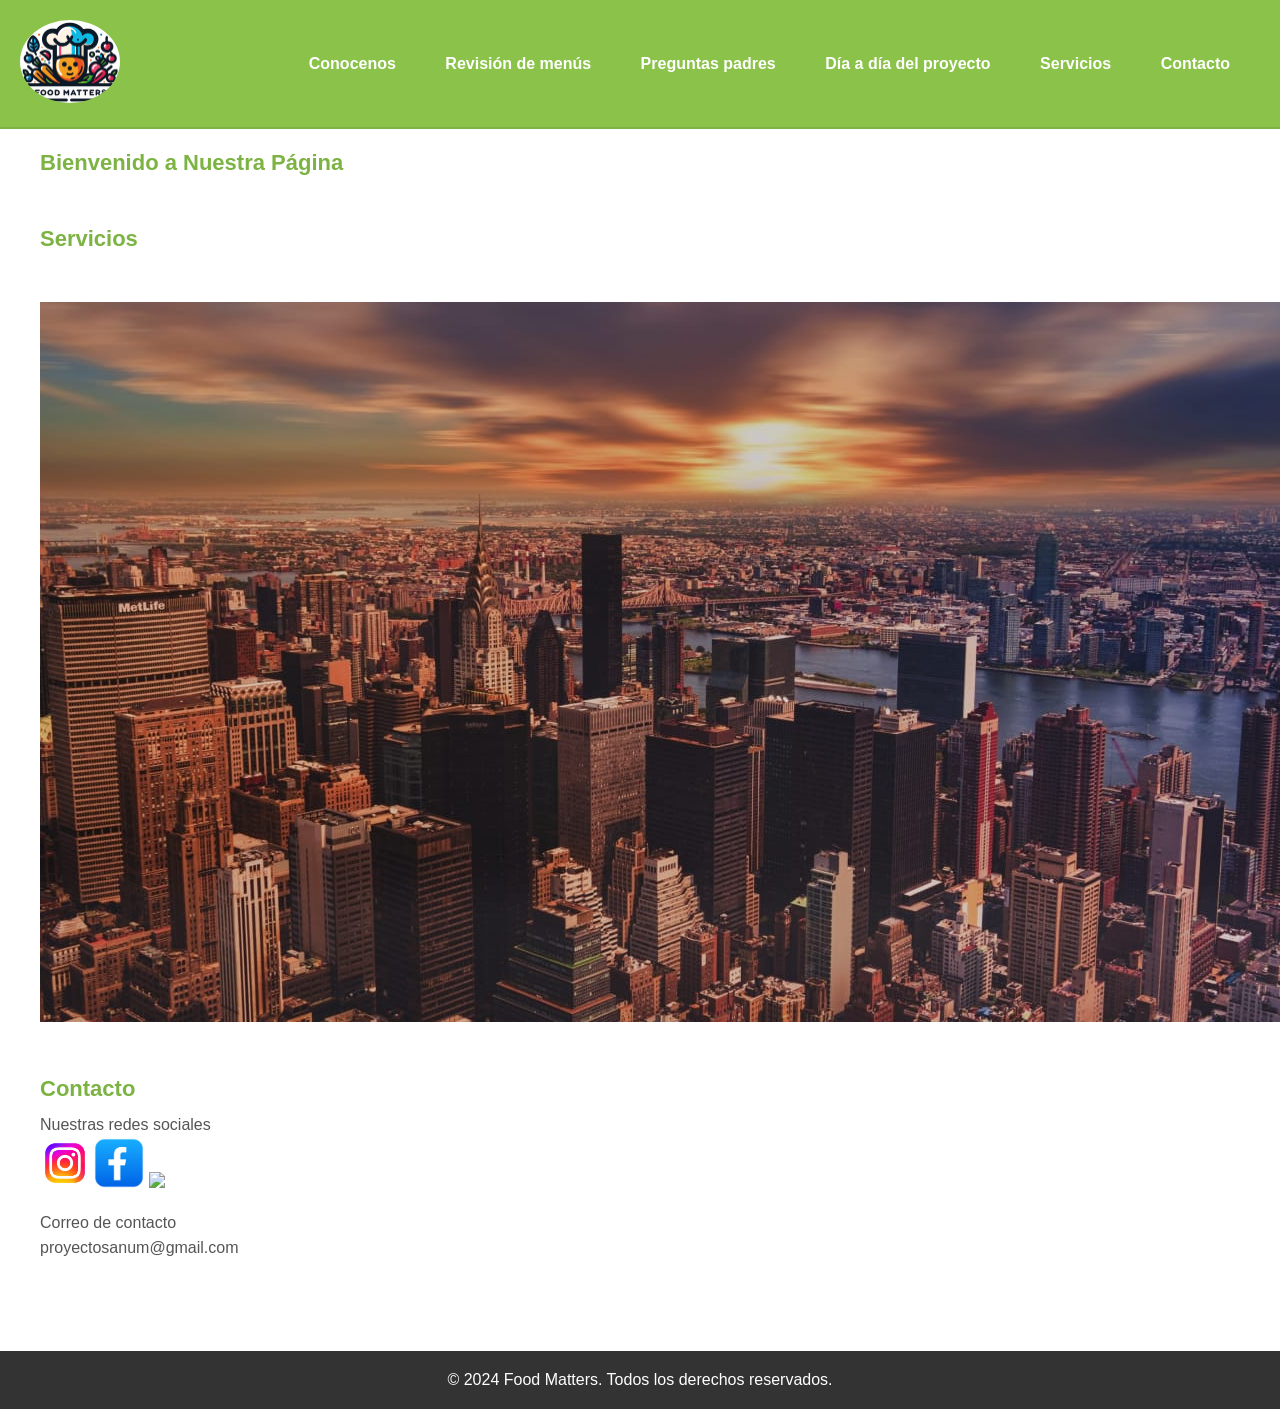
==== DIETETICA/HTML/index.html @ 484dbceb "Add files via upload" ====
<!DOCTYPE html>
<html lang="es">
<head>
    <meta charset="UTF-8">
    <meta name="viewport" content="width=device-width, initial-scale=1.0">
    <title>FOOD MATTERS</title>
    <link rel="icon" href="../IMAGENES/food_matters.jpg" type="image/x-icon">
    <link rel="stylesheet" href="../CSS/styles.css"> 
    <link rel="stylesheet" href="../CSS/carrusel.css">
</head>
<body>

    <header>
        <a href="./index.html"><img src="../IMAGENES/food_matters.jpg" alt="" width="100px"></a>
        <nav>
            <ul>
                <li class="menu-item">
                    <a href="./conocenos/nosotros.html">Conocenos</a>
                    <ul class="submenu">
                        <li><a href="./conocenos/mision.html">Misión</a></li>
                        <li><a href="./conocenos/valores.html">Valores</a></li>
                    </ul>
                </li>
                <li><a href="./menu.html">Revisión de menús</a></li>
                <li><a href="./preguntapadre.html">Preguntas padres</a></li>
                <li><a href="./proyecto.html">Día a día del proyecto</a></li>
                <li class="menu-item">
                    <a href="./servicios/asesoria.html">Servicios</a>
                    <ul class="submenu">
                        <li><a href="./servicios/asesoria.html">Asesoría</a></li>
                        <li><a href="./servicios/talleres.html">Talleres</a></li>
                        <li><a href="./servicios/charlas.html">Charlas</a></li>
                    </ul>
                </li>
                <li><a href="./contacto.html">Contacto</a></li>
            </ul>
        </nav>
    </header>

    <main>
        <section id="inicio">
            <h2>Bienvenido a Nuestra Página</h2>
            <p></p>
        </section>

        <section id="servicios">
            <h2>Servicios</h2>
            <p></p>
        </section>

        <section class="carrusel">
            <div class="slider-box">
                <ul>
                    <li>
                        <img src="../IMAGENES/imagen1.jpg" alt="">
                    </li>
                    <li>
                        <img src="../IMAGENES/imagen2.jpg" alt="">
                    </li>
                    <li>
                        <img src="../IMAGENES/imagen3.jpg" alt="">
                    </li>
                    <li>
                        <img src="../IMAGENES/imagen4.jpg" alt="">
                    </li>
                </ul>
            </div>
        </section>


        <section id="contacto">
            <h2>Contacto</h2>
            <p>Nuestras redes sociales</p>
            <a href="https://www.instagram.com/proyectosanum/" target="_blank"><img src="../IMAGENES/instagram.png" width="50px"></a>
            <img src="../IMAGENES/facebook.png" width="50px">
            <img src="../IMAGENES/twitter.png" width="50px">
            <br/><br/>
            <p>Correo de contacto</p>
            <p> proyectosanum@gmail.com</p>
        </section>
    </main>

    <footer>
        <p>&copy; 2024 Food Matters. Todos los derechos reservados.</p>
    </footer>

</body>
</html>
---- DIETETICA/CSS/styles.css ----
/* styles.css */

/* Estilo básico de la página */
body, html {
    margin: 0;
    padding: 0;
    font-family: 'Arial', sans-serif;
    color: #333;
    background-color: #f0f4f1;
    height: 100%; /* Asegura que el body ocupe toda la altura de la pantalla */
}

/* Estructura de la página para que el footer se mantenga abajo */
body {
    display: flex;
    flex-direction: column;
}

/* Main ocupa todo el espacio disponible, empujando el footer hacia abajo */
main {
    flex: 1;
    padding: 125px 40px 40px 40px;
    background-color: #ffffff;
}

/* Encabezado */
header {
    background-color: #8BC34A; /* Verde claro que inspira salud */
    border-bottom: 2px solid #7CB342;
    padding: 20px;
    color: white;
    text-align: center;
    display: flex;
    justify-content: space-between;
    align-items: center;
    position: fixed; /* Hace que el header sea fijo */
    top: 0;
    left: 0;
    width: 100%; /* Asegura que el header ocupe todo el ancho de la página */
    z-index: 1000;
}

header img {
    border-radius: 50%;
}

header nav {
    flex: 1;
    text-align: right;
}

nav ul {
    list-style-type: none;
    padding: 0;
    margin: 0;
}

nav ul li {
    display: inline-block;
    position: relative;
    margin-right: 15px;
}

nav ul li a {
    text-decoration: none;
    color: white; /* Color blanco para un contraste con el fondo verde */
    font-weight: 600;
    padding: 10px 15px;
    display: block;
    transition: background 0.3s ease;
}

nav ul li a:hover {
    background-color: #FF9800; /* Naranja para hover, indicando acción */
    color: white;
    border-radius: 5px;
}

/* Submenú */
.submenu {
    display: none; /* Oculto por defecto */
    position: absolute;
    top: 100%; /* Debajo del menú principal */
    left: 0;
    background-color: #ffffff; /* Fondo blanco del submenú */
    border: 1px solid #e0e0e0;
    box-shadow: 0 8px 16px rgba(0,0,0,0.1);
    border-radius: 8px;
    padding: 10px 0;
    min-width: 250px;
}

.submenu li {
    display: block;
}

.submenu li a {
    color: #555;
    padding: 10px 15px;
    text-align: left;
    transition: background 0.3s, color 0.3s;
}

.submenu li a:hover {
    background-color: #FFEB3B; /* Amarillo suave para hover en submenú */
    color: #333;
}

/* Mostrar el submenú al pasar el cursor */
.menu-item:hover .submenu {
    display: block; /* Mostrar el submenú */
}

/* Secciones del contenido principal */
main section {
    margin-bottom: 50px;
}

main {
    flex: 1;
    padding: 150px 40px 40px 40px; /* Aumenta el padding-top para crear más espacio debajo del header */
    background-color: #ffffff;
}


main h2 {
    font-size: 22px;
    margin-bottom: 10px;
    color: #7CB342; /* Verde para los títulos */
}

main p {
    line-height: 1.6;
    color: #555;
}

/* Pie de página */
footer {
    background-color: #333;
    color: #fff;
    text-align: center;
    padding: 20px;
    width: 97,5%;
    position: relative;
}

/* Estilos para el formulario de contacto */
#form-contacto {
    max-width: 500px;
    margin: 0 auto;
    background-color: #f7f7f7;
    padding: 20px;
    border-radius: 10px;
    box-shadow: 0px 4px 8px rgba(0, 0, 0, 0.1);
}

#form-contacto label {
    font-size: 16px;
    color: #333;
    font-weight: 600;
    display: block;
    margin-bottom: 8px;
}

#form-contacto input[type="text"],
#form-contacto input[type="email"],
#form-contacto textarea {
    width: 100%;
    padding: 10px;
    margin-bottom: 15px;
    border: 1px solid #ddd;
    border-radius: 5px;
    font-size: 14px;
    color: #555;
    transition: border-color 0.3s ease;
}

#form-contacto input[type="text"]:focus,
#form-contacto input[type="email"]:focus,
#form-contacto textarea:focus {
    border-color: #8BC34A; /* Verde cuando se enfoca */
    outline: none;
}

#form-contacto textarea {
    resize: vertical; /* Permitir redimensionar solo verticalmente */
}

#form-contacto button[type="submit"] {
    width: 100%;
    padding: 12px;
    background-color: #8BC34A;
    color: white;
    border: none;
    border-radius: 5px;
    font-size: 16px;
    font-weight: bold;
    cursor: pointer;
    transition: background-color 0.3s ease;
}

#form-contacto button[type="submit"]:hover {
    background-color: #7CB342;
}

/* Estilos responsivos para pantallas pequeñas 
@media (max-width: 768px) {
    #form-contacto {
        padding: 15px;
    }

    #form-contacto label {
        font-size: 14px;
    }

    #form-contacto input[type="text"],
    #form-contacto input[type="email"],
    #form-contacto textarea,
    #form-contacto button[type="submit"] {
        font-size: 14px;
        padding: 10px;
    }
}*/

/* Responsive para móviles (max-width: 768px) */
@media (max-width: 768px) {

    nav ul {
        display: none; /* Ocultamos el menú inicialmente */
        flex-direction: column;
        width: 100%;
    }

    /* Botón de menú estilo hamburguesa */
    .menu-toggle {
        display: inline-block;
        font-size: 24px;
        cursor: pointer;
        color: white;
    }

    /* Mostrar el menú cuando se activa el menú hamburguesa */
    nav ul.active {
        display: flex;
        background-color: #8BC34A;
        padding: 10px;
        text-align: center;
    }

    /* Encabezado */
    header {
        padding: 10px;
    }
    header img {
        width: 50px;
    }
    nav ul li a {
        padding: 8px 12px;
        font-size: 14px;
    }
    /* Ajuste de padding en el contenedor principal */
    main {
        padding: 15px;
    }
    /* Sección de contenido */
    main h2 {
        font-size: 20px;
    }
    /* Footer */
    footer {
        padding: 15px;
        font-size: 14px;
    }
    main {
        padding: 20px 10px;
    }

    /* Ajuste de ancho del iframe de Google Maps */
    .map-container iframe {
        width: 100%;
        height: 300px;
    }

    /* Estilo del formulario */
    #form-contacto {
        width: 100%;
        padding: 10px;
    }

    #form-contacto label {
        font-size: 14px;
    }

    #form-contacto input[type="text"],
    #form-contacto input[type="email"],
    #form-contacto textarea,
    #form-contacto button[type="submit"] {
        font-size: 14px;
        padding: 10px;
    }
}

/* Responsive para dispositivos pequeños (max-width: 576px) */
@media (max-width: 576px) {
    /* Reducimos el padding del main aún más */
    main {
        padding: 10px;
    }
    /* Encabezado más compacto */
    header {
        padding: 10px;
    }
    header img {
        width: 40px;
    }
    nav ul li a {
        font-size: 12px;
        padding: 5px 10px;
    }

     /* Disminuir el tamaño del logo en el header */
     header img {
        width: 40px;
    }

    /* Ajustar tamaño de fuente en el footer y el contenido */
    footer,
    main h2,
    #form-contacto label {
        font-size: 12px;
    }

    #form-contacto input,
    #form-contacto button {
        font-size: 12px;
        padding: 8px;
    }
}
---- DIETETICA/CSS/carrusel.css ----
*{
    margin: 0;
    padding: 0;
    box-sizing: border-box;

}
body{
    background-color: #f5f5f5;
}

.slider-box{
    width: 1280px;
    height: auto;
    margin: 50px auto 0;
    overflow: hidden;
}
.slider-box ul{
    display: flex;
    padding: 0;
    width: 400%;
    animation: slide 15s infinite alternate ease-in-out;
}
.slider-box li{
    width: 100%;
    list-style: none;
    position: relative;
}

.slider-box img {
    width: 100%;
}

@keyframes slide {
    0% {margin-left: 0;}
    20%{margin-left: 0;}

    25%{margin-left: -100%;}
    45%{margin-left: -100%;}

    50%{margin-left: -200%;}
    70%{margin-left: -200%;}

    75%{margin-left: -300%;}
    100%{margin-left: -300%;}
}

/*Responsive */

/* En pantallas medianas (tablets) */
@media (max-width: 991px) {
    .slider-box {
        width: 90%; /* Usamos el 90% del ancho de la pantalla */
    }
}

/* En pantallas pequeñas (móviles) */
@media (max-width: 768px) {
    .slider-box {
        width: 100%; /* Ocupa todo el ancho disponible */
        margin: 30px auto;
    }
    .slider-box ul {
        width: 400%; /* Ajuste si se requiere para un número de imágenes distinto */
        animation: slide 12s infinite alternate ease-in-out;
    }
}

/* En dispositivos muy pequeños (extra pequeños) */
@media (max-width: 576px) {
    .slider-box {
        width: 100%; /* Máximo ancho */
        margin: 20px auto;
    }
    .slider-box ul {
        width: 400%;
        animation: slide 10s infinite alternate ease-in-out; /* Velocidad ajustada */
    }
}
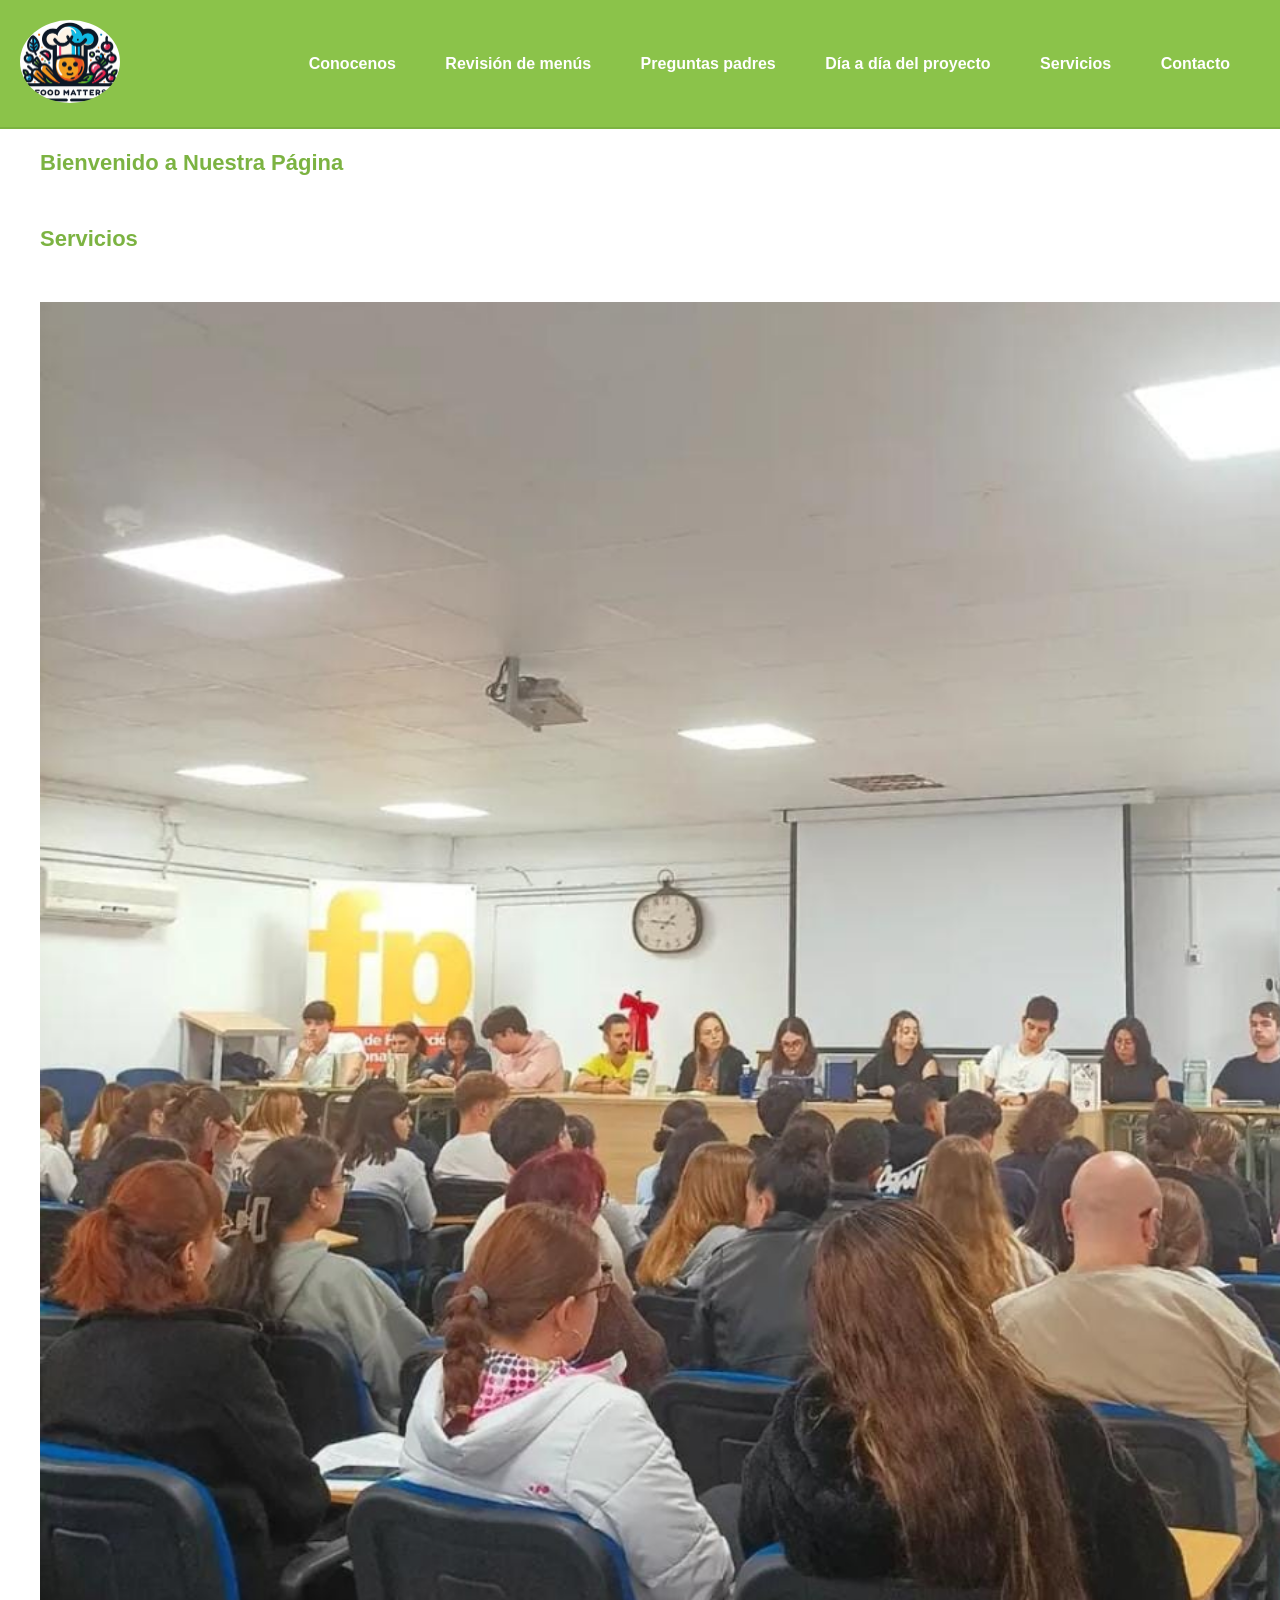
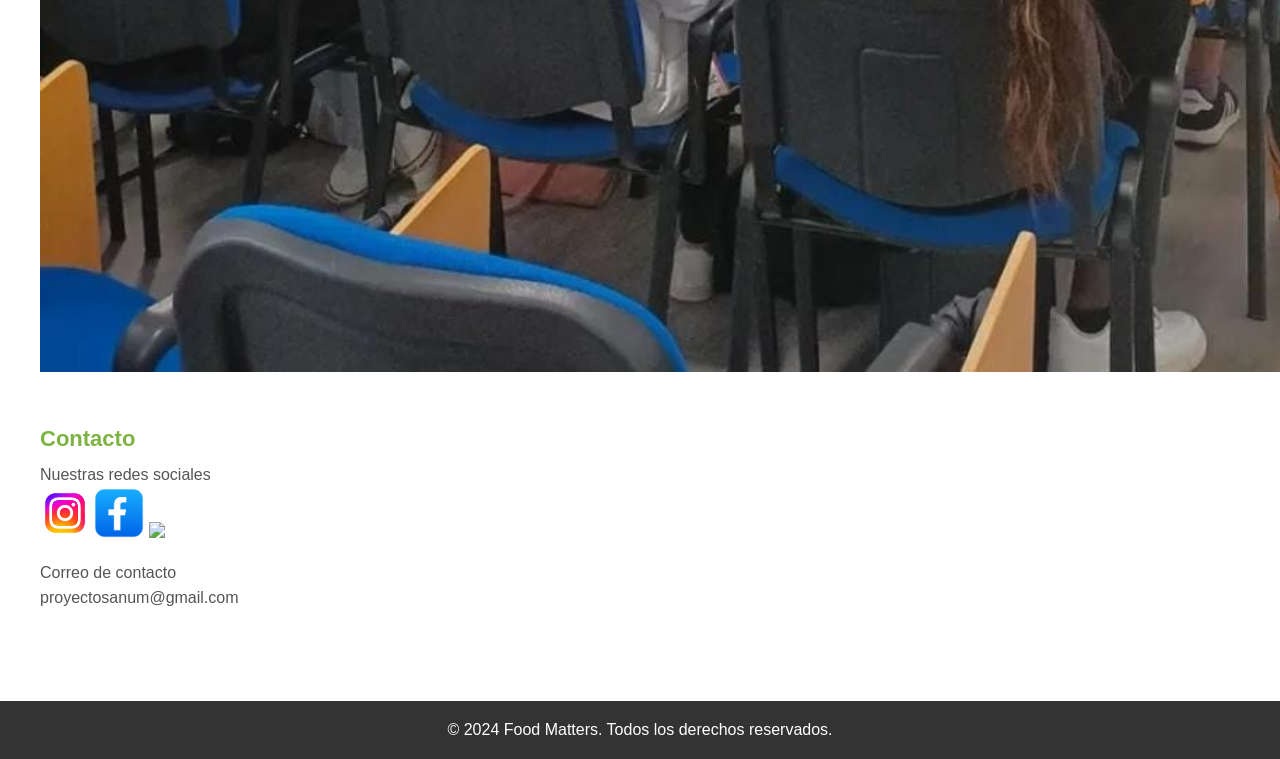
==== commit 90f8fe63: "Add files via upload Modificado por Álvaro Peña" ====
--- a/DIETETICA/HTML/index.html
+++ b/DIETETICA/HTML/index.html
@@ -52,16 +52,13 @@
             <div class="slider-box">
                 <ul>
                     <li>
-                        <img src="../IMAGENES/imagen1.jpg" alt="">
+                        <img src="../IMAGENES/imagendietetica1.jpg" alt="">
                     </li>
                     <li>
-                        <img src="../IMAGENES/imagen2.jpg" alt="">
+                        <img src="../IMAGENES/imagendietetica2.jpg" alt="">
                     </li>
                     <li>
-                        <img src="../IMAGENES/imagen3.jpg" alt="">
-                    </li>
-                    <li>
-                        <img src="../IMAGENES/imagen4.jpg" alt="">
+                        <img src="../IMAGENES/imagendietetica3.jpg" alt="">
                     </li>
                 </ul>
             </div>
--- a/DIETETICA/CSS/styles.css
+++ b/DIETETICA/CSS/styles.css
@@ -336,3 +336,386 @@
         padding: 8px;
     }
 }
+#mision hr {
+    border: 0;
+    height: 2px;
+    background: #8BC34A; /* Color verde saludable */
+    margin: 20px 0;
+    opacity: 0.7;
+}
+
+#mision h2, #mision h3 {
+    color: #8BC34A; /* Verde saludable */
+    margin-bottom: 15px;
+}
+
+#mision p, #mision ul, #mision ol {
+    color: #555;
+    line-height: 1.8;
+}
+
+#mision ul, #mision ol {
+    padding-left: 20px;
+    margin-bottom: 20px;
+}
+
+#mision li {
+    margin-bottom: 10px;
+}
+#valores hr {
+    border: 0;
+    height: 2px;
+    background: #8BC34A; /* Verde claro para continuidad del diseño */
+    margin: 20px 0;
+    opacity: 0.8;
+}
+
+#valores h2, #valores h3 {
+    color: #8BC34A; /* Verde para los títulos */
+    margin-bottom: 15px;
+    font-weight: bold;
+}
+
+#valores p {
+    color: #555; /* Color gris para texto */
+    line-height: 1.8;
+    margin-bottom: 15px;
+}
+#conocenos h2 {
+    color: #8BC34A; /* Verde claro para los títulos */
+    margin-bottom: 15px;
+    font-weight: bold;
+}
+
+#conocenos h3 {
+    color: #8BC34A; /* Verde claro para los subtítulos */
+    margin-bottom: 10px;
+    font-weight: bold;
+}
+
+#conocenos p {
+    color: #555; /* Color gris para el texto */
+    line-height: 1.8;
+    margin-bottom: 15px;
+    font-size: 16px;
+}
+
+#conocenos hr {
+    border: 0;
+    height: 2px;
+    background: #8BC34A; /* Verde claro para las líneas separadoras */
+    margin: 20px 0;
+    opacity: 0.8;
+}
+
+#conocenos {
+    padding: 40px;
+    background-color: #ffffff;
+    color: #333;
+}
+
+#conocenos p {
+    font-size: 16px;
+    margin-bottom: 20px;
+}
+
+#conocenos ul {
+    list-style-type: none;
+    padding: 0;
+}
+
+#conocenos ul li {
+    margin-bottom: 10px;
+}
+
+#conocenos ul li::before {
+    content: "•";
+    color: #8BC34A; /* Verde para los íconos de lista */
+    margin-right: 10px;
+}
+/* Estilos generales para la sección de preguntas a padres */
+#preguntas {
+    padding: 40px;
+    background-color: #ffffff; /* Fondo blanco para mantener la claridad */
+    color: #333; /* Texto oscuro para buen contraste */
+    font-family: 'Arial', sans-serif; /* Tipografía legible */
+    border-radius: 10px; /* Bordes redondeados para un toque moderno */
+    box-shadow: 0 4px 10px rgba(0, 0, 0, 0.1); /* Sombra suave para profundidad */
+    margin: 40px auto; /* Centramos la sección */
+    max-width: 1200px; /* Max width para no extenderse demasiado */
+}
+
+/* Título principal */
+#preguntas h2 {
+    color: #8BC34A; /* Verde claro para el título */
+    font-size: 32px;
+    margin-bottom: 20px;
+    font-weight: 600;
+    text-align: center; /* Centrado para hacerlo más prominente */
+    text-transform: uppercase; /* Títulos en mayúsculas para un toque formal */
+}
+
+/* Subtítulos */
+#preguntas h3 {
+    color: #8BC34A; /* Verde claro para los subtítulos */
+    margin-bottom: 15px;
+    font-weight: 500;
+    font-size: 24px;
+    text-align: center;
+}
+
+/* Párrafos */
+#preguntas p {
+    color: #555; /* Gris oscuro para los párrafos */
+    line-height: 1.8;
+    margin-bottom: 20px;
+    font-size: 18px;
+    text-align: justify; /* Alineación justificada para un texto más limpio */
+}
+
+/* Línea separadora */
+#preguntas hr {
+    border: 0;
+    height: 2px;
+    background: #8BC34A; /* Línea verde claro */
+    margin: 30px 0; /* Más espacio antes y después de la línea */
+    opacity: 0.6; /* Línea más suave */
+}
+
+/* Listas sin puntos con estilo personalizado */
+#preguntas ul {
+    list-style-type: none;
+    padding: 0;
+    margin: 0;
+}
+
+#preguntas ul li {
+    margin-bottom: 15px; /* Más espacio entre los ítems de la lista */
+    font-size: 18px;
+    display: flex;
+    align-items: center; /* Alineamos los puntos con el texto */
+}
+
+#preguntas ul li::before {
+    content: "•"; /* Utilizamos el símbolo de punto para listas */
+    color: #8BC34A; /* Puntos verdes */
+    font-size: 30px; /* Tamaño más grande para los puntos */
+    margin-right: 15px; /* Espacio entre el punto y el texto */
+}
+
+/* Estilo para los enlaces */
+#preguntas a {
+    color: #8BC34A; /* Verde claro para los enlaces */
+    text-decoration: none;
+    font-weight: bold;
+    transition: color 0.3s ease-in-out; /* Transición suave al pasar el ratón */
+}
+
+#preguntas a:hover {
+    color: #6a9e3a; /* Verde más oscuro para el hover */
+    text-decoration: underline;
+}
+
+/* Estilo para los botones (si los hubiera) */
+#preguntas button {
+    background-color: #8BC34A; /* Botones en verde */
+    color: white;
+    border: none;
+    padding: 12px 20px;
+    font-size: 18px;
+    border-radius: 5px;
+    cursor: pointer;
+    transition: background-color 0.3s ease-in-out;
+}
+
+#preguntas button:hover {
+    background-color: #6a9e3a; /* Botones más oscuros al pasar el ratón */
+}
+#asesorias {
+    padding: 40px;
+    background-color: #ffffff;
+    color: #333;
+    margin-top: 40px;
+}
+
+#asesorias h2 {
+    color: #8BC34A; /* Verde claro para el título */
+    font-size: 30px;
+    font-weight: bold;
+    margin-bottom: 20px;
+    text-align: center;
+}
+
+#asesorias p {
+    color: #555; /* Color gris para el texto */
+    font-size: 16px;
+    line-height: 1.8;
+    margin-bottom: 20px;
+    text-align: justify;
+}
+
+.asesoria {
+    margin-bottom: 40px;
+}
+
+.asesoria h3 {
+    color: #8BC34A; /* Verde claro para los subtítulos */
+    font-size: 24px;
+    font-weight: bold;
+    margin-bottom: 10px;
+}
+
+.asesoria p {
+    color: #555; /* Gris para el texto */
+    font-size: 16px;
+    line-height: 1.6;
+}
+
+#asesorias ul {
+    list-style-type: none;
+    padding: 0;
+}
+
+#asesorias ul li {
+    margin-bottom: 10px;
+}
+
+#asesorias ul li::before {
+    content: "•";
+    color: #8BC34A; /* Verde para los íconos de lista */
+    margin-right: 10px;
+}
+
+#asesorias hr {
+    border: 0;
+    height: 2px;
+    background: #8BC34A; /* Verde claro para las líneas separadoras */
+    margin: 20px 0;
+    opacity: 0.8;
+}
+#talleres {
+    padding: 40px;
+    background-color: #ffffff;
+    color: #333;
+    margin-top: 40px;
+}
+
+#talleres h2 {
+    color: #8BC34A; /* Verde claro para el título */
+    font-size: 30px;
+    font-weight: bold;
+    margin-bottom: 20px;
+    text-align: center;
+}
+
+#talleres p {
+    color: #555; /* Color gris para el texto */
+    font-size: 16px;
+    line-height: 1.8;
+    margin-bottom: 20px;
+    text-align: justify;
+}
+
+.taller {
+    margin-bottom: 40px;
+}
+
+.taller h3 {
+    color: #8BC34A; /* Verde claro para los subtítulos */
+    font-size: 24px;
+    font-weight: bold;
+    margin-bottom: 10px;
+}
+
+.taller p {
+    color: #555; /* Gris para el texto */
+    font-size: 16px;
+    line-height: 1.6;
+}
+
+#talleres ul {
+    list-style-type: none;
+    padding: 0;
+}
+
+#talleres ul li {
+    margin-bottom: 10px;
+}
+
+#talleres ul li::before {
+    content: "•";
+    color: #8BC34A; /* Verde para los íconos de lista */
+    margin-right: 10px;
+}
+
+#talleres hr {
+    border: 0;
+    height: 2px;
+    background: #8BC34A; /* Verde claro para las líneas separadoras */
+    margin: 20px 0;
+    opacity: 0.8;
+}
+#charlas {
+    padding: 40px;
+    background-color: #ffffff;
+    color: #333;
+    margin-top: 40px;
+}
+
+#charlas h2 {
+    color: #8BC34A; /* Verde claro para el título */
+    font-size: 30px;
+    font-weight: bold;
+    margin-bottom: 20px;
+    text-align: center;
+}
+
+#charlas p {
+    color: #555; /* Color gris para el texto */
+    font-size: 16px;
+    line-height: 1.8;
+    margin-bottom: 20px;
+    text-align: justify;
+}
+
+.charla {
+    margin-bottom: 40px;
+}
+
+.charla h3 {
+    color: #8BC34A; /* Verde claro para los subtítulos */
+    font-size: 24px;
+    font-weight: bold;
+    margin-bottom: 10px;
+}
+
+.charla p {
+    color: #555; /* Gris para el texto */
+    font-size: 16px;
+    line-height: 1.6;
+}
+
+#charlas ul {
+    list-style-type: none;
+    padding: 0;
+}
+
+#charlas ul li {
+    margin-bottom: 10px;
+}
+
+#charlas ul li::before {
+    content: "•";
+    color: #8BC34A; /* Verde para los íconos de lista */
+    margin-right: 10px;
+}
+
+#charlas hr {
+    border: 0;
+    height: 2px;
+    background: #8BC34A; /* Verde claro para las líneas separadoras */
+    margin: 20px 0;
+    opacity: 0.8;
+}
+
+
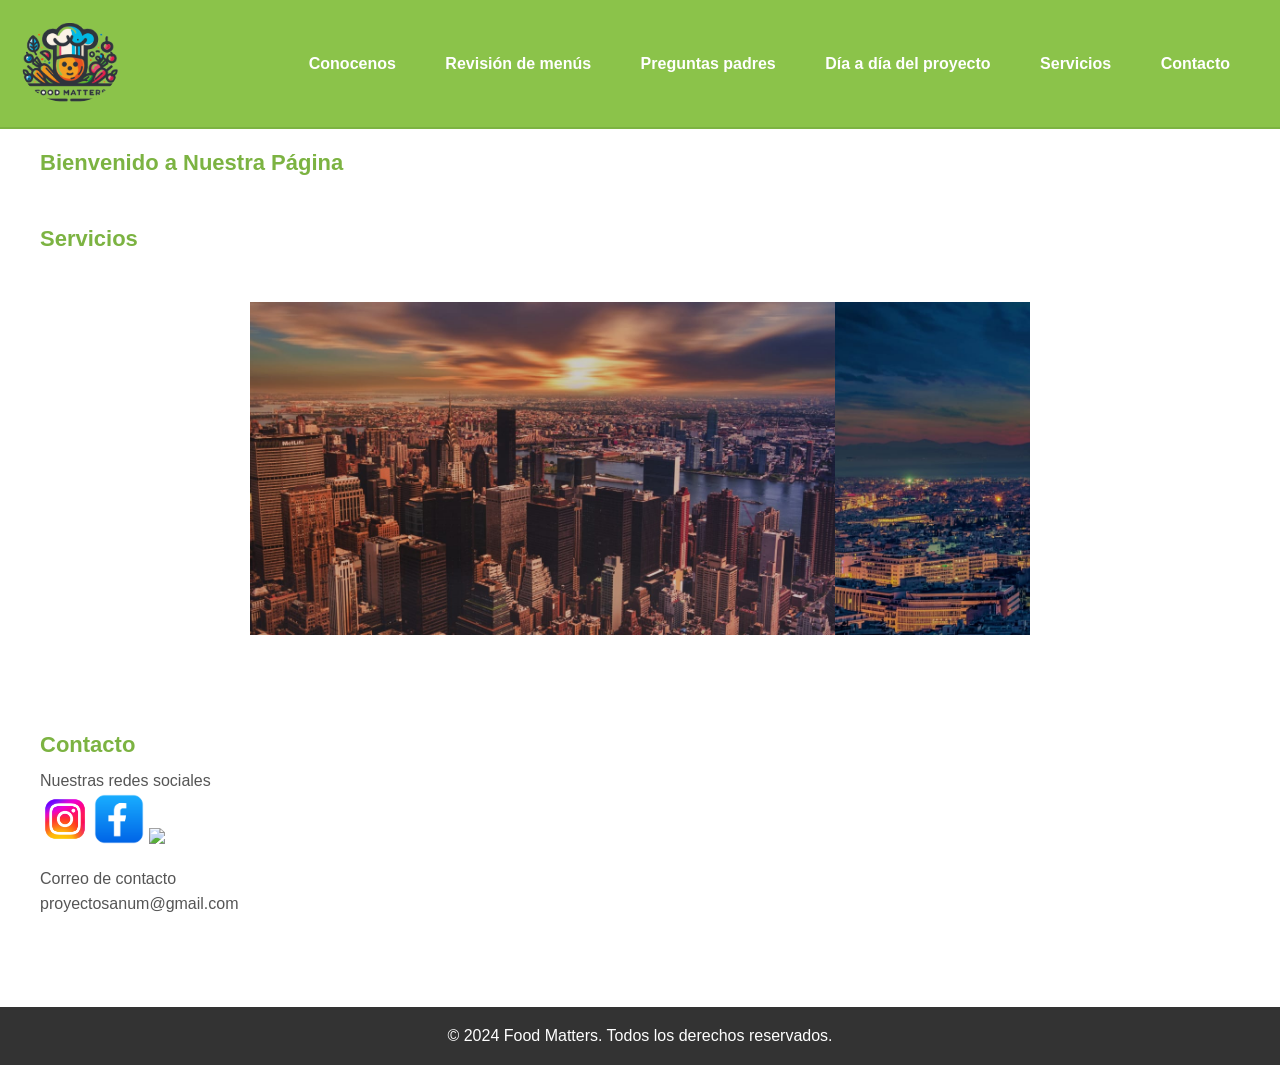
==== commit 25c20892: "Add files via upload" ====
--- a/DIETETICA/HTML/index.html
+++ b/DIETETICA/HTML/index.html
@@ -4,14 +4,14 @@
     <meta charset="UTF-8">
     <meta name="viewport" content="width=device-width, initial-scale=1.0">
     <title>FOOD MATTERS</title>
-    <link rel="icon" href="../IMAGENES/food_matters.jpg" type="image/x-icon">
+    <link rel="icon" href="../IMAGENES/food_matters.png" type="image/x-icon">
     <link rel="stylesheet" href="../CSS/styles.css"> 
     <link rel="stylesheet" href="../CSS/carrusel.css">
 </head>
 <body>
 
     <header>
-        <a href="./index.html"><img src="../IMAGENES/food_matters.jpg" alt="" width="100px"></a>
+        <a href="./index.html"><img src="../IMAGENES/food_matters.png" alt="" width="100px"></a>
         <nav>
             <ul>
                 <li class="menu-item">
@@ -52,13 +52,16 @@
             <div class="slider-box">
                 <ul>
                     <li>
-                        <img src="../IMAGENES/imagendietetica1.jpg" alt="">
+                        <img src="../IMAGENES/imagen1.jpg" alt="">
                     </li>
                     <li>
-                        <img src="../IMAGENES/imagendietetica2.jpg" alt="">
+                        <img src="../IMAGENES/imagen2.jpg" alt="">
                     </li>
                     <li>
-                        <img src="../IMAGENES/imagendietetica3.jpg" alt="">
+                        <img src="../IMAGENES/imagen3.jpg" alt="">
+                    </li>
+                    <li>
+                        <img src="../IMAGENES/imagen4.jpg" alt="">
                     </li>
                 </ul>
             </div>
--- a/DIETETICA/CSS/styles.css
+++ b/DIETETICA/CSS/styles.css
@@ -146,8 +146,8 @@
 
 /* Estilos para el formulario de contacto */
 #form-contacto {
-    max-width: 500px;
-    margin: 0 auto;
+    max-width: 500px; /* Mantiene un ancho máximo */
+    margin: 0; /* Elimina el centrado horizontal */
     background-color: #f7f7f7;
     padding: 20px;
     border-radius: 10px;
@@ -203,6 +203,41 @@
     background-color: #7CB342;
 }
 
+/* styles.css */
+
+/* Estilo para los div dentro del main */
+.dia {
+    background-color: #f8f9fa; /* Fondo claro */
+    border: 1px solid #ddd; /* Borde suave */
+    border-radius: 10px; /* Bordes redondeados */
+    box-shadow: 0 4px 6px rgba(0, 0, 0, 0.1); /* Sombra sutil */
+    padding: 20px; /* Espaciado interno */
+    margin: 20px auto; /* Separación entre los divs y centrado */
+    max-width: 500px; /* Ancho máximo */
+    text-align: center; /* Centramos el contenido */
+}
+
+/* Estilo para las imágenes dentro de los divs */
+.dia img {
+    border-radius: 8px; /* Bordes redondeados de la imagen */
+    width: 100%; /* Imagen ajustada al ancho del contenedor */
+    height: auto; /* Mantiene la proporción de la imagen */
+    margin-bottom: 10px; /* Espaciado debajo de la imagen */
+}
+
+/* Estilo para el texto de fecha */
+.dia p:first-of-type {
+    font-weight: bold; /* Resaltamos la fecha */
+    color: #555; /* Color gris */
+    margin-bottom: 5px; /* Espaciado debajo de la fecha */
+}
+
+/* Estilo para el texto de descripción */
+.dia p:last-of-type {
+    color: #333; /* Color del texto */
+    font-size: 1rem; /* Tamaño de fuente estándar */
+}
+
 /* Estilos responsivos para pantallas pequeñas 
 @media (max-width: 768px) {
     #form-contacto {
@@ -226,7 +261,7 @@
 @media (max-width: 768px) {
 
     nav ul {
-        display: none; /* Ocultamos el menú inicialmente */
+        /*display: none;Ocultamos el menú inicialmente */
         flex-direction: column;
         width: 100%;
     }
@@ -716,6 +751,4 @@
     background: #8BC34A; /* Verde claro para las líneas separadoras */
     margin: 20px 0;
     opacity: 0.8;
-}
-
-
+}
--- a/DIETETICA/CSS/carrusel.css
+++ b/DIETETICA/CSS/carrusel.css
@@ -1,78 +1,91 @@
-*{
+* {
     margin: 0;
     padding: 0;
     box-sizing: border-box;
+}
 
-}
-body{
+body {
     background-color: #f5f5f5;
 }
 
-.slider-box{
-    width: 1280px;
-    height: auto;
+/* Contenedor principal del carrusel */
+.slider-box {
+    width: 780px;
+    height: 380px; /* Para hacer un carrusel cuadrado */
     margin: 50px auto 0;
     overflow: hidden;
+    position: relative;
 }
-.slider-box ul{
+
+/* Listado de las imágenes dentro del carrusel */
+.slider-box ul {
     display: flex;
     padding: 0;
-    width: 400%;
-    animation: slide 15s infinite alternate ease-in-out;
+    width: 300%; /* Ahora es 300% para tres imágenes */
+    animation: slide 20s infinite alternate ease-in-out;
 }
-.slider-box li{
-    width: 100%;
+/* Cada imagen dentro del carrusel */
+.slider-box li {
+    width: 100%; /* Cada imagen ocupa el 100% del contenedor */
     list-style: none;
     position: relative;
 }
 
+/* Imágenes cuadradas */
 .slider-box img {
-    width: 100%;
+    width: 100%; /* Ancho del 100% */
+    height: 100%; /* Altura del 100% */
+    object-fit: cover; /* Asegura que las imágenes cubran el espacio sin distorsionarse */
 }
 
+/* Animación para el desplazamiento de las imágenes */
 @keyframes slide {
-    0% {margin-left: 0;}
-    20%{margin-left: 0;}
-
-    25%{margin-left: -100%;}
-    45%{margin-left: -100%;}
-
-    50%{margin-left: -200%;}
-    70%{margin-left: -200%;}
-
-    75%{margin-left: -300%;}
-    100%{margin-left: -300%;}
+    0% { margin-left: 0; }
+    33.33% { margin-left: 0; }
+    36.66% { margin-left: -100%; }
+    66.66% { margin-left: -100%; }
+    69.99% { margin-left: -200%; }
+    100% { margin-left: -200%; }
 }
-
-/*Responsive */
-
-/* En pantallas medianas (tablets) */
+/* Responsive para pantallas medianas (tablets) */
 @media (max-width: 991px) {
     .slider-box {
         width: 90%; /* Usamos el 90% del ancho de la pantalla */
+        height: 90%; /* Ajustamos la altura proporcionalmente */
+    }
+    .carrusel{
+        margin-top: 30px;
     }
 }
 
-/* En pantallas pequeñas (móviles) */
+/* Responsive para pantallas pequeñas (móviles) */
 @media (max-width: 768px) {
     .slider-box {
         width: 100%; /* Ocupa todo el ancho disponible */
+        height: 100%; /* Altura ajustada */
         margin: 30px auto;
     }
     .slider-box ul {
         width: 400%; /* Ajuste si se requiere para un número de imágenes distinto */
-        animation: slide 12s infinite alternate ease-in-out;
+        animation: slide 20s infinite alternate ease-in-out;
+    }
+    .carrusel{
+        margin-top: 30px;
     }
 }
 
-/* En dispositivos muy pequeños (extra pequeños) */
+/* Responsive para dispositivos muy pequeños (extra pequeños) */
 @media (max-width: 576px) {
     .slider-box {
         width: 100%; /* Máximo ancho */
+        height: 100%; /* Altura ajustada */
         margin: 20px auto;
     }
     .slider-box ul {
-        width: 400%;
-        animation: slide 10s infinite alternate ease-in-out; /* Velocidad ajustada */
+        width: 300%;
+        animation: slide 20s infinite alternate ease-in-out; /* Velocidad ajustada */
     }
-}
+    .carrusel{
+        margin-top: 30px;
+    }
+}
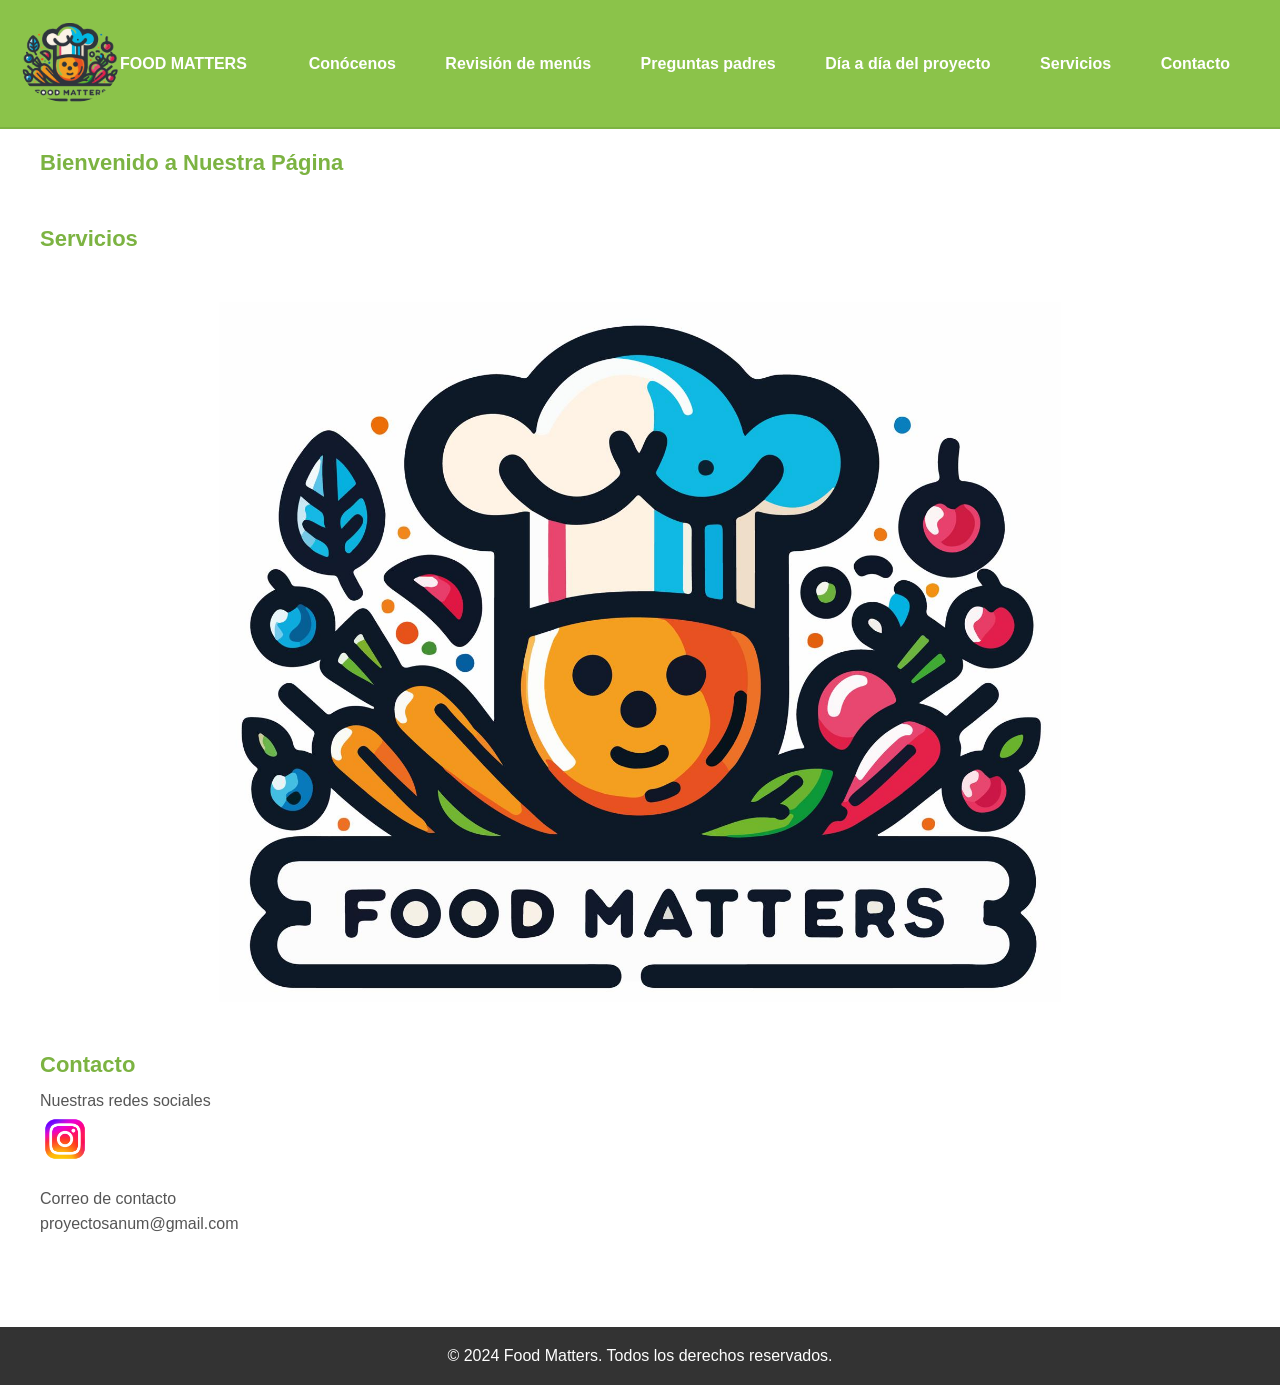
==== commit 7747d430: "eliminacion carrsuel" ====
--- a/DIETETICA/HTML/index.html
+++ b/DIETETICA/HTML/index.html
@@ -11,11 +11,11 @@
 <body>
 
     <header>
-        <a href="./index.html"><img src="../IMAGENES/food_matters.png" alt="" width="100px"></a>
+        <a href="./index.html"><img src="../IMAGENES/food_matters.png" alt="" width="100px"></a> <p class="food"><strong>FOOD MATTERS</strong></p>
         <nav>
             <ul>
                 <li class="menu-item">
-                    <a href="./conocenos/nosotros.html">Conocenos</a>
+                    <a href="./conocenos/nosotros.html">Conócenos</a>
                     <ul class="submenu">
                         <li><a href="./conocenos/mision.html">Misión</a></li>
                         <li><a href="./conocenos/valores.html">Valores</a></li>
@@ -27,7 +27,6 @@
                 <li class="menu-item">
                     <a href="./servicios/asesoria.html">Servicios</a>
                     <ul class="submenu">
-                        <li><a href="./servicios/asesoria.html">Asesoría</a></li>
                         <li><a href="./servicios/talleres.html">Talleres</a></li>
                         <li><a href="./servicios/charlas.html">Charlas</a></li>
                     </ul>
@@ -49,22 +48,7 @@
         </section>
 
         <section class="carrusel">
-            <div class="slider-box">
-                <ul>
-                    <li>
-                        <img src="../IMAGENES/imagen1.jpg" alt="">
-                    </li>
-                    <li>
-                        <img src="../IMAGENES/imagen2.jpg" alt="">
-                    </li>
-                    <li>
-                        <img src="../IMAGENES/imagen3.jpg" alt="">
-                    </li>
-                    <li>
-                        <img src="../IMAGENES/imagen4.jpg" alt="">
-                    </li>
-                </ul>
-            </div>
+          <img src="../IMAGENES/food_matters.jpg" alt="FOOD MATTERS" class="imagen_food">
         </section>
 
 
@@ -72,8 +56,6 @@
             <h2>Contacto</h2>
             <p>Nuestras redes sociales</p>
             <a href="https://www.instagram.com/proyectosanum/" target="_blank"><img src="../IMAGENES/instagram.png" width="50px"></a>
-            <img src="../IMAGENES/facebook.png" width="50px">
-            <img src="../IMAGENES/twitter.png" width="50px">
             <br/><br/>
             <p>Correo de contacto</p>
             <p> proyectosanum@gmail.com</p>
--- a/DIETETICA/CSS/styles.css
+++ b/DIETETICA/CSS/styles.css
@@ -378,22 +378,18 @@
     margin: 20px 0;
     opacity: 0.7;
 }
-
 #mision h2, #mision h3 {
     color: #8BC34A; /* Verde saludable */
     margin-bottom: 15px;
 }
-
 #mision p, #mision ul, #mision ol {
     color: #555;
     line-height: 1.8;
 }
-
 #mision ul, #mision ol {
     padding-left: 20px;
     margin-bottom: 20px;
 }
-
 #mision li {
     margin-bottom: 10px;
 }
@@ -404,13 +400,11 @@
     margin: 20px 0;
     opacity: 0.8;
 }
-
 #valores h2, #valores h3 {
     color: #8BC34A; /* Verde para los títulos */
     margin-bottom: 15px;
     font-weight: bold;
 }
-
 #valores p {
     color: #555; /* Color gris para texto */
     line-height: 1.8;
@@ -421,20 +415,17 @@
     margin-bottom: 15px;
     font-weight: bold;
 }
-
 #conocenos h3 {
     color: #8BC34A; /* Verde claro para los subtítulos */
     margin-bottom: 10px;
     font-weight: bold;
 }
-
 #conocenos p {
     color: #555; /* Color gris para el texto */
     line-height: 1.8;
     margin-bottom: 15px;
     font-size: 16px;
 }
-
 #conocenos hr {
     border: 0;
     height: 2px;
@@ -442,27 +433,22 @@
     margin: 20px 0;
     opacity: 0.8;
 }
-
 #conocenos {
     padding: 40px;
     background-color: #ffffff;
     color: #333;
 }
-
 #conocenos p {
     font-size: 16px;
     margin-bottom: 20px;
 }
-
 #conocenos ul {
     list-style-type: none;
     padding: 0;
 }
-
 #conocenos ul li {
     margin-bottom: 10px;
 }
-
 #conocenos ul li::before {
     content: "•";
     color: #8BC34A; /* Verde para los íconos de lista */
@@ -479,7 +465,6 @@
     margin: 40px auto; /* Centramos la sección */
     max-width: 1200px; /* Max width para no extenderse demasiado */
 }
-
 /* Título principal */
 #preguntas h2 {
     color: #8BC34A; /* Verde claro para el título */
@@ -489,7 +474,6 @@
     text-align: center; /* Centrado para hacerlo más prominente */
     text-transform: uppercase; /* Títulos en mayúsculas para un toque formal */
 }
-
 /* Subtítulos */
 #preguntas h3 {
     color: #8BC34A; /* Verde claro para los subtítulos */
@@ -498,7 +482,6 @@
     font-size: 24px;
     text-align: center;
 }
-
 /* Párrafos */
 #preguntas p {
     color: #555; /* Gris oscuro para los párrafos */
@@ -507,7 +490,6 @@
     font-size: 18px;
     text-align: justify; /* Alineación justificada para un texto más limpio */
 }
-
 /* Línea separadora */
 #preguntas hr {
     border: 0;
@@ -516,28 +498,24 @@
     margin: 30px 0; /* Más espacio antes y después de la línea */
     opacity: 0.6; /* Línea más suave */
 }
-
 /* Listas sin puntos con estilo personalizado */
 #preguntas ul {
     list-style-type: none;
     padding: 0;
     margin: 0;
 }
-
 #preguntas ul li {
     margin-bottom: 15px; /* Más espacio entre los ítems de la lista */
     font-size: 18px;
     display: flex;
     align-items: center; /* Alineamos los puntos con el texto */
 }
-
 #preguntas ul li::before {
     content: "•"; /* Utilizamos el símbolo de punto para listas */
     color: #8BC34A; /* Puntos verdes */
     font-size: 30px; /* Tamaño más grande para los puntos */
     margin-right: 15px; /* Espacio entre el punto y el texto */
 }
-
 /* Estilo para los enlaces */
 #preguntas a {
     color: #8BC34A; /* Verde claro para los enlaces */
@@ -545,12 +523,10 @@
     font-weight: bold;
     transition: color 0.3s ease-in-out; /* Transición suave al pasar el ratón */
 }
-
 #preguntas a:hover {
     color: #6a9e3a; /* Verde más oscuro para el hover */
     text-decoration: underline;
 }
-
 /* Estilo para los botones (si los hubiera) */
 #preguntas button {
     background-color: #8BC34A; /* Botones en verde */
@@ -562,7 +538,6 @@
     cursor: pointer;
     transition: background-color 0.3s ease-in-out;
 }
-
 #preguntas button:hover {
     background-color: #6a9e3a; /* Botones más oscuros al pasar el ratón */
 }
@@ -572,7 +547,6 @@
     color: #333;
     margin-top: 40px;
 }
-
 #asesorias h2 {
     color: #8BC34A; /* Verde claro para el título */
     font-size: 30px;
@@ -580,7 +554,6 @@
     margin-bottom: 20px;
     text-align: center;
 }
-
 #asesorias p {
     color: #555; /* Color gris para el texto */
     font-size: 16px;
@@ -588,39 +561,32 @@
     margin-bottom: 20px;
     text-align: justify;
 }
-
 .asesoria {
     margin-bottom: 40px;
 }
-
 .asesoria h3 {
     color: #8BC34A; /* Verde claro para los subtítulos */
     font-size: 24px;
     font-weight: bold;
     margin-bottom: 10px;
 }
-
 .asesoria p {
     color: #555; /* Gris para el texto */
     font-size: 16px;
     line-height: 1.6;
 }
-
 #asesorias ul {
     list-style-type: none;
     padding: 0;
 }
-
 #asesorias ul li {
     margin-bottom: 10px;
 }
-
 #asesorias ul li::before {
     content: "•";
     color: #8BC34A; /* Verde para los íconos de lista */
     margin-right: 10px;
 }
-
 #asesorias hr {
     border: 0;
     height: 2px;
@@ -634,7 +600,6 @@
     color: #333;
     margin-top: 40px;
 }
-
 #talleres h2 {
     color: #8BC34A; /* Verde claro para el título */
     font-size: 30px;
@@ -642,7 +607,6 @@
     margin-bottom: 20px;
     text-align: center;
 }
-
 #talleres p {
     color: #555; /* Color gris para el texto */
     font-size: 16px;
@@ -650,39 +614,32 @@
     margin-bottom: 20px;
     text-align: justify;
 }
-
 .taller {
     margin-bottom: 40px;
 }
-
 .taller h3 {
     color: #8BC34A; /* Verde claro para los subtítulos */
     font-size: 24px;
     font-weight: bold;
     margin-bottom: 10px;
 }
-
 .taller p {
     color: #555; /* Gris para el texto */
     font-size: 16px;
     line-height: 1.6;
 }
-
 #talleres ul {
     list-style-type: none;
     padding: 0;
 }
-
 #talleres ul li {
     margin-bottom: 10px;
 }
-
 #talleres ul li::before {
     content: "•";
     color: #8BC34A; /* Verde para los íconos de lista */
     margin-right: 10px;
 }
-
 #talleres hr {
     border: 0;
     height: 2px;
@@ -696,7 +653,6 @@
     color: #333;
     margin-top: 40px;
 }
-
 #charlas h2 {
     color: #8BC34A; /* Verde claro para el título */
     font-size: 30px;
@@ -704,7 +660,6 @@
     margin-bottom: 20px;
     text-align: center;
 }
-
 #charlas p {
     color: #555; /* Color gris para el texto */
     font-size: 16px;
@@ -712,43 +667,49 @@
     margin-bottom: 20px;
     text-align: justify;
 }
-
 .charla {
     margin-bottom: 40px;
 }
-
 .charla h3 {
     color: #8BC34A; /* Verde claro para los subtítulos */
     font-size: 24px;
     font-weight: bold;
     margin-bottom: 10px;
 }
-
 .charla p {
     color: #555; /* Gris para el texto */
     font-size: 16px;
     line-height: 1.6;
 }
-
 #charlas ul {
     list-style-type: none;
     padding: 0;
 }
-
 #charlas ul li {
     margin-bottom: 10px;
 }
-
 #charlas ul li::before {
     content: "•";
     color: #8BC34A; /* Verde para los íconos de lista */
     margin-right: 10px;
 }
-
 #charlas hr {
     border: 0;
     height: 2px;
     background: #8BC34A; /* Verde claro para las líneas separadoras */
     margin: 20px 0;
     opacity: 0.8;
+}
+
+
+/*Imagen foof matters*/
+
+.imagen_food{
+    width: auto;
+    height: 700px;
+}
+.carrusel{
+    display: grid;
+    justify-content: center;
+    align-content: center;
 }
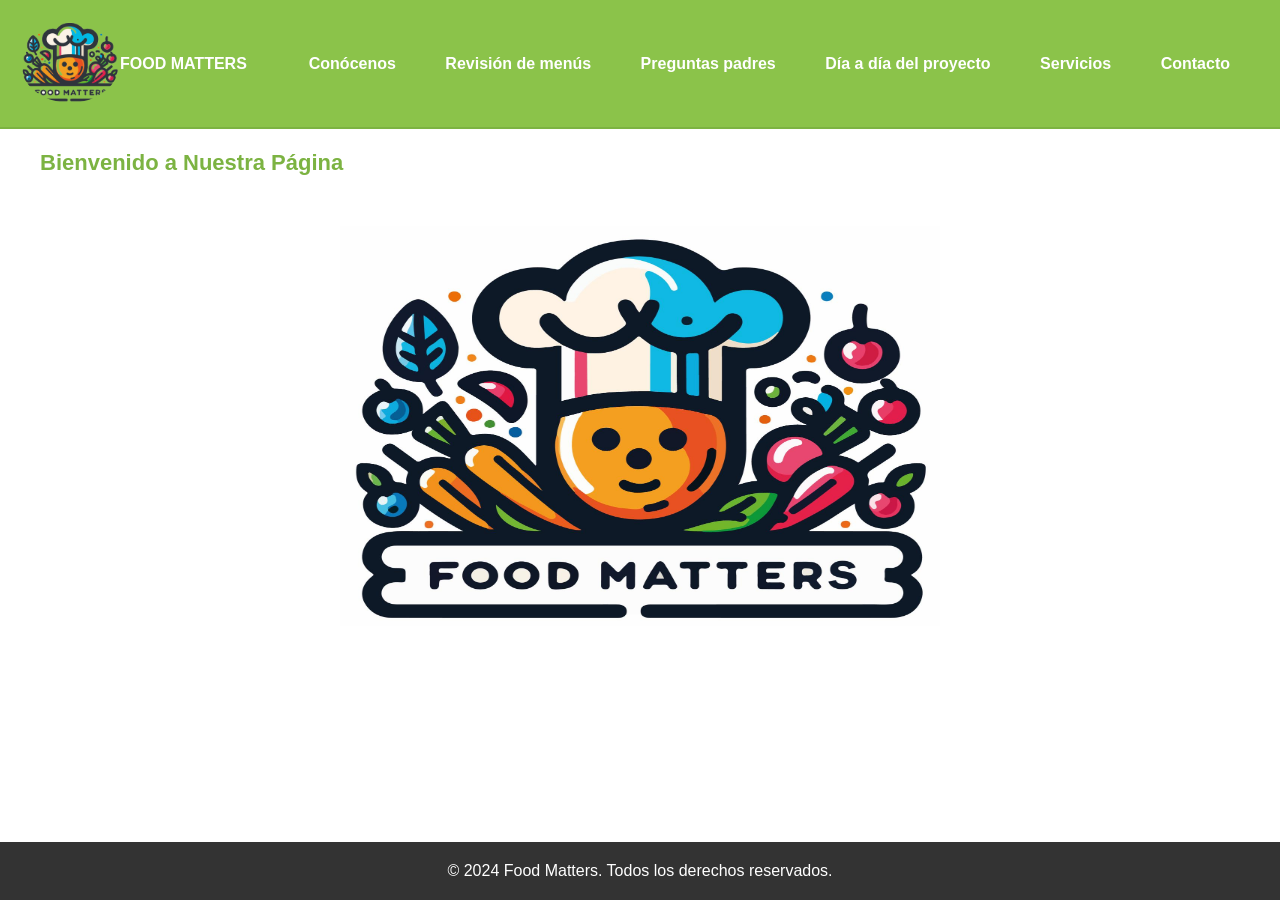
==== commit d6b5cf8d: "Add files via upload" ====
--- a/DIETETICA/HTML/index.html
+++ b/DIETETICA/HTML/index.html
@@ -42,23 +42,8 @@
             <p></p>
         </section>
 
-        <section id="servicios">
-            <h2>Servicios</h2>
-            <p></p>
-        </section>
-
         <section class="carrusel">
           <img src="../IMAGENES/food_matters.jpg" alt="FOOD MATTERS" class="imagen_food">
-        </section>
-
-
-        <section id="contacto">
-            <h2>Contacto</h2>
-            <p>Nuestras redes sociales</p>
-            <a href="https://www.instagram.com/proyectosanum/" target="_blank"><img src="../IMAGENES/instagram.png" width="50px"></a>
-            <br/><br/>
-            <p>Correo de contacto</p>
-            <p> proyectosanum@gmail.com</p>
         </section>
     </main>
 
--- a/DIETETICA/CSS/styles.css
+++ b/DIETETICA/CSS/styles.css
@@ -122,7 +122,6 @@
     background-color: #ffffff;
 }
 
-
 main h2 {
     font-size: 22px;
     margin-bottom: 10px;
@@ -144,119 +143,6 @@
     position: relative;
 }
 
-/* Estilos para el formulario de contacto */
-#form-contacto {
-    max-width: 500px; /* Mantiene un ancho máximo */
-    margin: 0; /* Elimina el centrado horizontal */
-    background-color: #f7f7f7;
-    padding: 20px;
-    border-radius: 10px;
-    box-shadow: 0px 4px 8px rgba(0, 0, 0, 0.1);
-}
-
-#form-contacto label {
-    font-size: 16px;
-    color: #333;
-    font-weight: 600;
-    display: block;
-    margin-bottom: 8px;
-}
-
-#form-contacto input[type="text"],
-#form-contacto input[type="email"],
-#form-contacto textarea {
-    width: 100%;
-    padding: 10px;
-    margin-bottom: 15px;
-    border: 1px solid #ddd;
-    border-radius: 5px;
-    font-size: 14px;
-    color: #555;
-    transition: border-color 0.3s ease;
-}
-
-#form-contacto input[type="text"]:focus,
-#form-contacto input[type="email"]:focus,
-#form-contacto textarea:focus {
-    border-color: #8BC34A; /* Verde cuando se enfoca */
-    outline: none;
-}
-
-#form-contacto textarea {
-    resize: vertical; /* Permitir redimensionar solo verticalmente */
-}
-
-#form-contacto button[type="submit"] {
-    width: 100%;
-    padding: 12px;
-    background-color: #8BC34A;
-    color: white;
-    border: none;
-    border-radius: 5px;
-    font-size: 16px;
-    font-weight: bold;
-    cursor: pointer;
-    transition: background-color 0.3s ease;
-}
-
-#form-contacto button[type="submit"]:hover {
-    background-color: #7CB342;
-}
-
-/* styles.css */
-
-/* Estilo para los div dentro del main */
-.dia {
-    background-color: #f8f9fa; /* Fondo claro */
-    border: 1px solid #ddd; /* Borde suave */
-    border-radius: 10px; /* Bordes redondeados */
-    box-shadow: 0 4px 6px rgba(0, 0, 0, 0.1); /* Sombra sutil */
-    padding: 20px; /* Espaciado interno */
-    margin: 20px auto; /* Separación entre los divs y centrado */
-    max-width: 500px; /* Ancho máximo */
-    text-align: center; /* Centramos el contenido */
-}
-
-/* Estilo para las imágenes dentro de los divs */
-.dia img {
-    border-radius: 8px; /* Bordes redondeados de la imagen */
-    width: 100%; /* Imagen ajustada al ancho del contenedor */
-    height: auto; /* Mantiene la proporción de la imagen */
-    margin-bottom: 10px; /* Espaciado debajo de la imagen */
-}
-
-/* Estilo para el texto de fecha */
-.dia p:first-of-type {
-    font-weight: bold; /* Resaltamos la fecha */
-    color: #555; /* Color gris */
-    margin-bottom: 5px; /* Espaciado debajo de la fecha */
-}
-
-/* Estilo para el texto de descripción */
-.dia p:last-of-type {
-    color: #333; /* Color del texto */
-    font-size: 1rem; /* Tamaño de fuente estándar */
-}
-
-/* Estilos responsivos para pantallas pequeñas 
-@media (max-width: 768px) {
-    #form-contacto {
-        padding: 15px;
-    }
-
-    #form-contacto label {
-        font-size: 14px;
-    }
-
-    #form-contacto input[type="text"],
-    #form-contacto input[type="email"],
-    #form-contacto textarea,
-    #form-contacto button[type="submit"] {
-        font-size: 14px;
-        padding: 10px;
-    }
-}*/
-
 /* Responsive para móviles (max-width: 768px) */
 @media (max-width: 768px) {
 
@@ -371,345 +257,27 @@
         padding: 8px;
     }
 }
-#mision hr {
-    border: 0;
-    height: 2px;
-    background: #8BC34A; /* Color verde saludable */
-    margin: 20px 0;
-    opacity: 0.7;
-}
-#mision h2, #mision h3 {
-    color: #8BC34A; /* Verde saludable */
-    margin-bottom: 15px;
-}
-#mision p, #mision ul, #mision ol {
-    color: #555;
-    line-height: 1.8;
-}
-#mision ul, #mision ol {
-    padding-left: 20px;
-    margin-bottom: 20px;
-}
-#mision li {
-    margin-bottom: 10px;
-}
-#valores hr {
-    border: 0;
-    height: 2px;
-    background: #8BC34A; /* Verde claro para continuidad del diseño */
-    margin: 20px 0;
-    opacity: 0.8;
-}
-#valores h2, #valores h3 {
-    color: #8BC34A; /* Verde para los títulos */
-    margin-bottom: 15px;
-    font-weight: bold;
-}
-#valores p {
-    color: #555; /* Color gris para texto */
-    line-height: 1.8;
-    margin-bottom: 15px;
-}
-#conocenos h2 {
-    color: #8BC34A; /* Verde claro para los títulos */
-    margin-bottom: 15px;
-    font-weight: bold;
-}
-#conocenos h3 {
-    color: #8BC34A; /* Verde claro para los subtítulos */
-    margin-bottom: 10px;
-    font-weight: bold;
-}
-#conocenos p {
-    color: #555; /* Color gris para el texto */
-    line-height: 1.8;
-    margin-bottom: 15px;
-    font-size: 16px;
-}
-#conocenos hr {
-    border: 0;
-    height: 2px;
-    background: #8BC34A; /* Verde claro para las líneas separadoras */
-    margin: 20px 0;
-    opacity: 0.8;
-}
-#conocenos {
-    padding: 40px;
-    background-color: #ffffff;
-    color: #333;
-}
-#conocenos p {
-    font-size: 16px;
-    margin-bottom: 20px;
-}
-#conocenos ul {
-    list-style-type: none;
-    padding: 0;
-}
-#conocenos ul li {
-    margin-bottom: 10px;
-}
-#conocenos ul li::before {
-    content: "•";
-    color: #8BC34A; /* Verde para los íconos de lista */
-    margin-right: 10px;
-}
-/* Estilos generales para la sección de preguntas a padres */
-#preguntas {
-    padding: 40px;
-    background-color: #ffffff; /* Fondo blanco para mantener la claridad */
-    color: #333; /* Texto oscuro para buen contraste */
-    font-family: 'Arial', sans-serif; /* Tipografía legible */
-    border-radius: 10px; /* Bordes redondeados para un toque moderno */
-    box-shadow: 0 4px 10px rgba(0, 0, 0, 0.1); /* Sombra suave para profundidad */
-    margin: 40px auto; /* Centramos la sección */
-    max-width: 1200px; /* Max width para no extenderse demasiado */
-}
-/* Título principal */
-#preguntas h2 {
-    color: #8BC34A; /* Verde claro para el título */
-    font-size: 32px;
-    margin-bottom: 20px;
-    font-weight: 600;
-    text-align: center; /* Centrado para hacerlo más prominente */
-    text-transform: uppercase; /* Títulos en mayúsculas para un toque formal */
-}
-/* Subtítulos */
-#preguntas h3 {
-    color: #8BC34A; /* Verde claro para los subtítulos */
-    margin-bottom: 15px;
-    font-weight: 500;
-    font-size: 24px;
-    text-align: center;
-}
-/* Párrafos */
-#preguntas p {
-    color: #555; /* Gris oscuro para los párrafos */
-    line-height: 1.8;
-    margin-bottom: 20px;
-    font-size: 18px;
-    text-align: justify; /* Alineación justificada para un texto más limpio */
-}
-/* Línea separadora */
-#preguntas hr {
-    border: 0;
-    height: 2px;
-    background: #8BC34A; /* Línea verde claro */
-    margin: 30px 0; /* Más espacio antes y después de la línea */
-    opacity: 0.6; /* Línea más suave */
-}
-/* Listas sin puntos con estilo personalizado */
-#preguntas ul {
-    list-style-type: none;
-    padding: 0;
-    margin: 0;
-}
-#preguntas ul li {
-    margin-bottom: 15px; /* Más espacio entre los ítems de la lista */
-    font-size: 18px;
-    display: flex;
-    align-items: center; /* Alineamos los puntos con el texto */
-}
-#preguntas ul li::before {
-    content: "•"; /* Utilizamos el símbolo de punto para listas */
-    color: #8BC34A; /* Puntos verdes */
-    font-size: 30px; /* Tamaño más grande para los puntos */
-    margin-right: 15px; /* Espacio entre el punto y el texto */
-}
-/* Estilo para los enlaces */
-#preguntas a {
-    color: #8BC34A; /* Verde claro para los enlaces */
-    text-decoration: none;
-    font-weight: bold;
-    transition: color 0.3s ease-in-out; /* Transición suave al pasar el ratón */
-}
-#preguntas a:hover {
-    color: #6a9e3a; /* Verde más oscuro para el hover */
-    text-decoration: underline;
-}
-/* Estilo para los botones (si los hubiera) */
-#preguntas button {
-    background-color: #8BC34A; /* Botones en verde */
-    color: white;
-    border: none;
-    padding: 12px 20px;
-    font-size: 18px;
-    border-radius: 5px;
-    cursor: pointer;
-    transition: background-color 0.3s ease-in-out;
-}
-#preguntas button:hover {
-    background-color: #6a9e3a; /* Botones más oscuros al pasar el ratón */
-}
-#asesorias {
-    padding: 40px;
-    background-color: #ffffff;
-    color: #333;
-    margin-top: 40px;
-}
-#asesorias h2 {
-    color: #8BC34A; /* Verde claro para el título */
-    font-size: 30px;
-    font-weight: bold;
-    margin-bottom: 20px;
-    text-align: center;
-}
-#asesorias p {
-    color: #555; /* Color gris para el texto */
-    font-size: 16px;
-    line-height: 1.8;
-    margin-bottom: 20px;
-    text-align: justify;
-}
-.asesoria {
-    margin-bottom: 40px;
-}
-.asesoria h3 {
-    color: #8BC34A; /* Verde claro para los subtítulos */
-    font-size: 24px;
-    font-weight: bold;
-    margin-bottom: 10px;
-}
-.asesoria p {
-    color: #555; /* Gris para el texto */
-    font-size: 16px;
-    line-height: 1.6;
-}
-#asesorias ul {
-    list-style-type: none;
-    padding: 0;
-}
-#asesorias ul li {
-    margin-bottom: 10px;
-}
-#asesorias ul li::before {
-    content: "•";
-    color: #8BC34A; /* Verde para los íconos de lista */
-    margin-right: 10px;
-}
-#asesorias hr {
-    border: 0;
-    height: 2px;
-    background: #8BC34A; /* Verde claro para las líneas separadoras */
-    margin: 20px 0;
-    opacity: 0.8;
-}
-#talleres {
-    padding: 40px;
-    background-color: #ffffff;
-    color: #333;
-    margin-top: 40px;
-}
-#talleres h2 {
-    color: #8BC34A; /* Verde claro para el título */
-    font-size: 30px;
-    font-weight: bold;
-    margin-bottom: 20px;
-    text-align: center;
-}
-#talleres p {
-    color: #555; /* Color gris para el texto */
-    font-size: 16px;
-    line-height: 1.8;
-    margin-bottom: 20px;
-    text-align: justify;
-}
-.taller {
-    margin-bottom: 40px;
-}
-.taller h3 {
-    color: #8BC34A; /* Verde claro para los subtítulos */
-    font-size: 24px;
-    font-weight: bold;
-    margin-bottom: 10px;
-}
-.taller p {
-    color: #555; /* Gris para el texto */
-    font-size: 16px;
-    line-height: 1.6;
-}
-#talleres ul {
-    list-style-type: none;
-    padding: 0;
-}
-#talleres ul li {
-    margin-bottom: 10px;
-}
-#talleres ul li::before {
-    content: "•";
-    color: #8BC34A; /* Verde para los íconos de lista */
-    margin-right: 10px;
-}
-#talleres hr {
-    border: 0;
-    height: 2px;
-    background: #8BC34A; /* Verde claro para las líneas separadoras */
-    margin: 20px 0;
-    opacity: 0.8;
-}
-#charlas {
-    padding: 40px;
-    background-color: #ffffff;
-    color: #333;
-    margin-top: 40px;
-}
-#charlas h2 {
-    color: #8BC34A; /* Verde claro para el título */
-    font-size: 30px;
-    font-weight: bold;
-    margin-bottom: 20px;
-    text-align: center;
-}
-#charlas p {
-    color: #555; /* Color gris para el texto */
-    font-size: 16px;
-    line-height: 1.8;
-    margin-bottom: 20px;
-    text-align: justify;
-}
-.charla {
-    margin-bottom: 40px;
-}
-.charla h3 {
-    color: #8BC34A; /* Verde claro para los subtítulos */
-    font-size: 24px;
-    font-weight: bold;
-    margin-bottom: 10px;
-}
-.charla p {
-    color: #555; /* Gris para el texto */
-    font-size: 16px;
-    line-height: 1.6;
-}
-#charlas ul {
-    list-style-type: none;
-    padding: 0;
-}
-#charlas ul li {
-    margin-bottom: 10px;
-}
-#charlas ul li::before {
-    content: "•";
-    color: #8BC34A; /* Verde para los íconos de lista */
-    margin-right: 10px;
-}
-#charlas hr {
-    border: 0;
-    height: 2px;
-    background: #8BC34A; /* Verde claro para las líneas separadoras */
-    margin: 20px 0;
-    opacity: 0.8;
-}
-
 
 /*Imagen foof matters*/
-
-.imagen_food{
+.imagen_food {
     width: auto;
     height: 700px;
-}
-.carrusel{
+    max-width: 100%;
+    max-height: 100%;
+}
+.carrusel {
     display: grid;
     justify-content: center;
     align-content: center;
-}+    width: 100%;
+    max-width: 1200px;
+    margin: auto;
+}
+
+@media (max-width: 768px) {
+    .imagen_food {
+        height: auto;
+        max-height: 300px;
+        width: 100%;
+    }
+}
--- a/DIETETICA/CSS/carrusel.css
+++ b/DIETETICA/CSS/carrusel.css
@@ -7,51 +7,17 @@
 body {
     background-color: #f5f5f5;
 }
-
-/* Contenedor principal del carrusel */
-.slider-box {
-    width: 780px;
-    height: 380px; /* Para hacer un carrusel cuadrado */
-    margin: 50px auto 0;
-    overflow: hidden;
-    position: relative;
+/* Imágenes cuadradas */
+.carrusel img {
+    width: 600px; /* Ancho del 100% */
+    height: 400px; /* Altura del 100% */
 }
 
-/* Listado de las imágenes dentro del carrusel */
-.slider-box ul {
-    display: flex;
-    padding: 0;
-    width: 300%; /* Ahora es 300% para tres imágenes */
-    animation: slide 20s infinite alternate ease-in-out;
-}
-/* Cada imagen dentro del carrusel */
-.slider-box li {
-    width: 100%; /* Cada imagen ocupa el 100% del contenedor */
-    list-style: none;
-    position: relative;
-}
-
-/* Imágenes cuadradas */
-.slider-box img {
-    width: 100%; /* Ancho del 100% */
-    height: 100%; /* Altura del 100% */
-    object-fit: cover; /* Asegura que las imágenes cubran el espacio sin distorsionarse */
-}
-
-/* Animación para el desplazamiento de las imágenes */
-@keyframes slide {
-    0% { margin-left: 0; }
-    33.33% { margin-left: 0; }
-    36.66% { margin-left: -100%; }
-    66.66% { margin-left: -100%; }
-    69.99% { margin-left: -200%; }
-    100% { margin-left: -200%; }
-}
 /* Responsive para pantallas medianas (tablets) */
 @media (max-width: 991px) {
-    .slider-box {
-        width: 90%; /* Usamos el 90% del ancho de la pantalla */
-        height: 90%; /* Ajustamos la altura proporcionalmente */
+    .carrusel img {
+        width: 300px;
+        height: 300px;
     }
     .carrusel{
         margin-top: 30px;
@@ -60,14 +26,9 @@
 
 /* Responsive para pantallas pequeñas (móviles) */
 @media (max-width: 768px) {
-    .slider-box {
-        width: 100%; /* Ocupa todo el ancho disponible */
-        height: 100%; /* Altura ajustada */
-        margin: 30px auto;
-    }
-    .slider-box ul {
-        width: 400%; /* Ajuste si se requiere para un número de imágenes distinto */
-        animation: slide 20s infinite alternate ease-in-out;
+    .carrusel img {
+        width: 400px; 
+        height: 400px; 
     }
     .carrusel{
         margin-top: 30px;
@@ -76,14 +37,9 @@
 
 /* Responsive para dispositivos muy pequeños (extra pequeños) */
 @media (max-width: 576px) {
-    .slider-box {
-        width: 100%; /* Máximo ancho */
-        height: 100%; /* Altura ajustada */
-        margin: 20px auto;
-    }
-    .slider-box ul {
-        width: 300%;
-        animation: slide 20s infinite alternate ease-in-out; /* Velocidad ajustada */
+    .carrusel img {
+        width: 400px; 
+        height: 400px; 
     }
     .carrusel{
         margin-top: 30px;
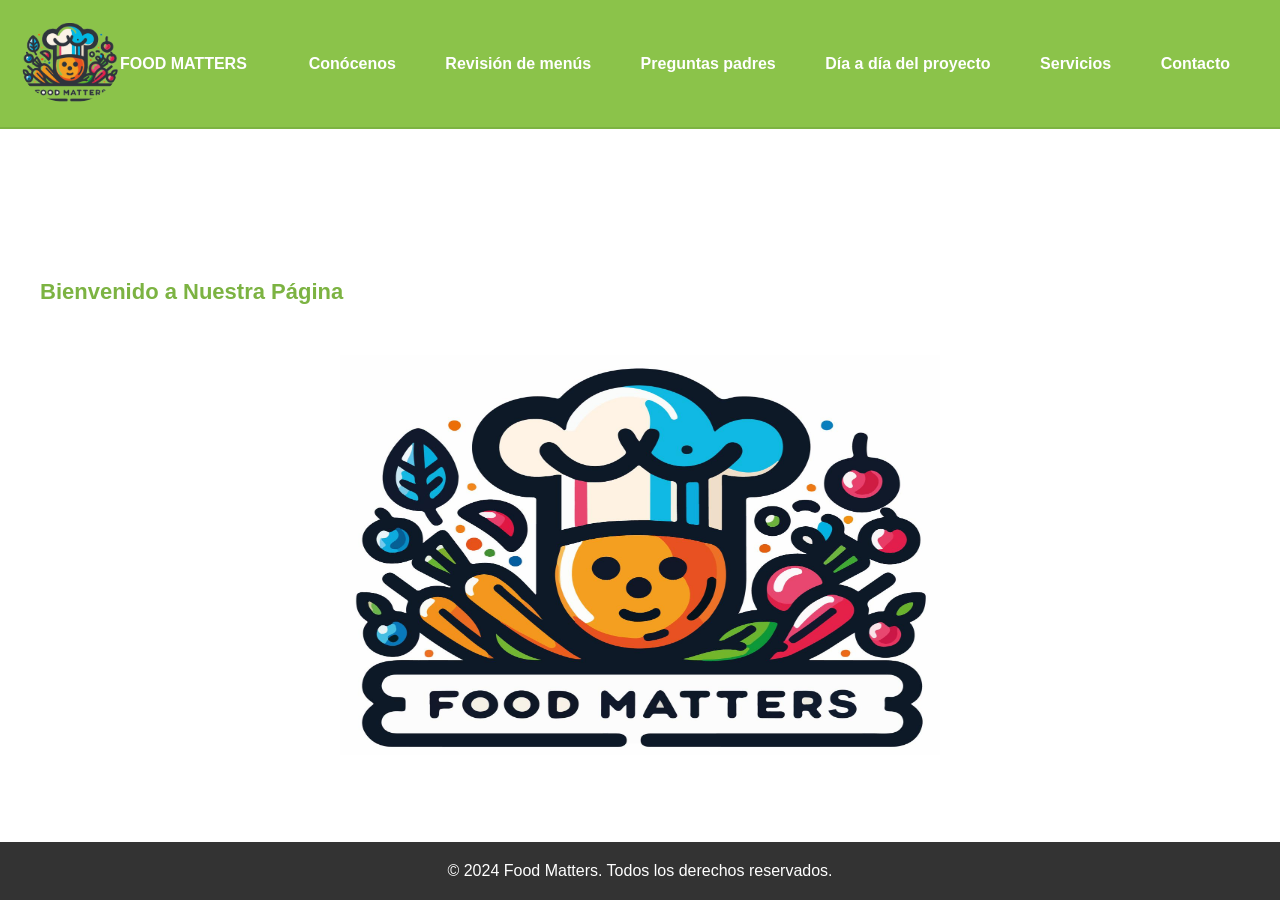
==== commit f1410d3f: "animacion de aparicion" ====
--- a/DIETETICA/HTML/index.html
+++ b/DIETETICA/HTML/index.html
@@ -34,6 +34,7 @@
                 <li><a href="./contacto.html">Contacto</a></li>
             </ul>
         </nav>
+        
     </header>
 
     <main>
@@ -47,9 +48,16 @@
         </section>
     </main>
 
+
+
     <footer>
         <p>&copy; 2024 Food Matters. Todos los derechos reservados.</p>
     </footer>
-
+    <script>
+        document.addEventListener("DOMContentLoaded", () => {
+            document.body.classList.add("loaded");
+        });
+    </script>
+    
 </body>
 </html>
--- a/DIETETICA/CSS/styles.css
+++ b/DIETETICA/CSS/styles.css
@@ -33,7 +33,6 @@
     display: flex;
     justify-content: space-between;
     align-items: center;
-    position: fixed; /* Hace que el header sea fijo */
     top: 0;
     left: 0;
     width: 100%; /* Asegura que el header ocupe todo el ancho de la página */
@@ -281,3 +280,12 @@
         width: 100%;
     }
 }
+
+body {
+    opacity: 0;
+    transition: opacity 0.5s ease-in-out;
+}
+
+body.loaded {
+    opacity: 1;
+}
--- a/DIETETICA/CSS/carrusel.css
+++ b/DIETETICA/CSS/carrusel.css
@@ -44,4 +44,13 @@
     .carrusel{
         margin-top: 30px;
     }
-}+}
+
+body {
+    opacity: 0;
+    transition: opacity 0.5s ease-in-out;
+}
+
+body.loaded {
+    opacity: 1;
+}
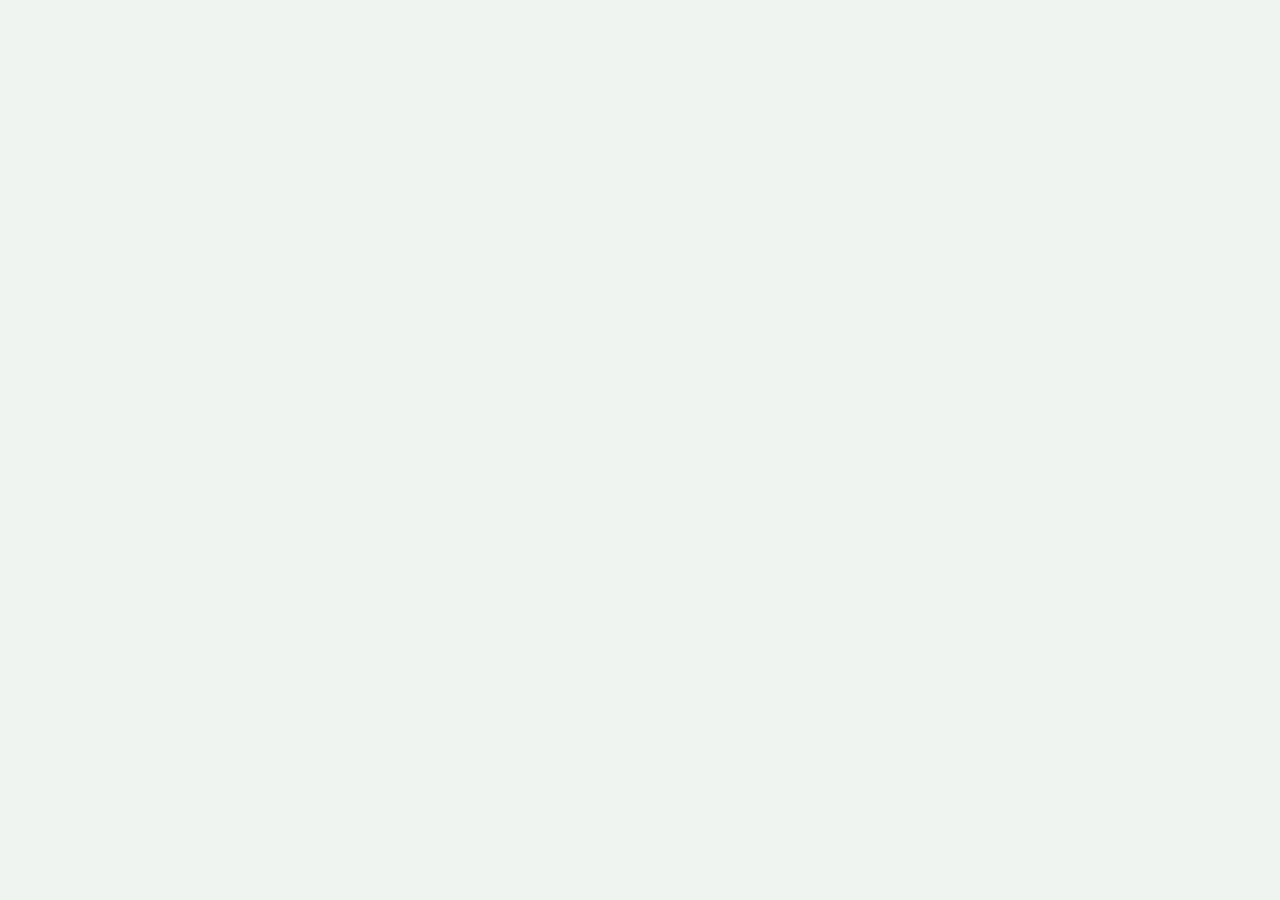
==== commit 417106fe: "Add files via upload" ====
--- a/DIETETICA/HTML/index.html
+++ b/DIETETICA/HTML/index.html
@@ -34,13 +34,11 @@
                 <li><a href="./contacto.html">Contacto</a></li>
             </ul>
         </nav>
-        
     </header>
 
     <main>
         <section id="inicio">
             <h2>Bienvenido a Nuestra Página</h2>
-            <p></p>
         </section>
 
         <section class="carrusel">
@@ -48,16 +46,9 @@
         </section>
     </main>
 
-
-
     <footer>
         <p>&copy; 2024 Food Matters. Todos los derechos reservados.</p>
     </footer>
-    <script>
-        document.addEventListener("DOMContentLoaded", () => {
-            document.body.classList.add("loaded");
-        });
-    </script>
-    
+
 </body>
 </html>
--- a/DIETETICA/CSS/styles.css
+++ b/DIETETICA/CSS/styles.css
@@ -27,12 +27,13 @@
 header {
     background-color: #8BC34A; /* Verde claro que inspira salud */
     border-bottom: 2px solid #7CB342;
-    padding: 20px;
+    padding: 10px;
     color: white;
     text-align: center;
     display: flex;
     justify-content: space-between;
     align-items: center;
+    position: fixed; /* Hace que el header sea fijo */
     top: 0;
     left: 0;
     width: 100%; /* Asegura que el header ocupe todo el ancho de la página */
@@ -40,7 +41,7 @@
 }
 
 header img {
-    border-radius: 50%;
+    border-radius: 10%;
 }
 
 header nav {
@@ -142,121 +143,6 @@
     position: relative;
 }
 
-/* Responsive para móviles (max-width: 768px) */
-@media (max-width: 768px) {
-
-    nav ul {
-        /*display: none;Ocultamos el menú inicialmente */
-        flex-direction: column;
-        width: 100%;
-    }
-
-    /* Botón de menú estilo hamburguesa */
-    .menu-toggle {
-        display: inline-block;
-        font-size: 24px;
-        cursor: pointer;
-        color: white;
-    }
-
-    /* Mostrar el menú cuando se activa el menú hamburguesa */
-    nav ul.active {
-        display: flex;
-        background-color: #8BC34A;
-        padding: 10px;
-        text-align: center;
-    }
-
-    /* Encabezado */
-    header {
-        padding: 10px;
-    }
-    header img {
-        width: 50px;
-    }
-    nav ul li a {
-        padding: 8px 12px;
-        font-size: 14px;
-    }
-    /* Ajuste de padding en el contenedor principal */
-    main {
-        padding: 15px;
-    }
-    /* Sección de contenido */
-    main h2 {
-        font-size: 20px;
-    }
-    /* Footer */
-    footer {
-        padding: 15px;
-        font-size: 14px;
-    }
-    main {
-        padding: 20px 10px;
-    }
-
-    /* Ajuste de ancho del iframe de Google Maps */
-    .map-container iframe {
-        width: 100%;
-        height: 300px;
-    }
-
-    /* Estilo del formulario */
-    #form-contacto {
-        width: 100%;
-        padding: 10px;
-    }
-
-    #form-contacto label {
-        font-size: 14px;
-    }
-
-    #form-contacto input[type="text"],
-    #form-contacto input[type="email"],
-    #form-contacto textarea,
-    #form-contacto button[type="submit"] {
-        font-size: 14px;
-        padding: 10px;
-    }
-}
-
-/* Responsive para dispositivos pequeños (max-width: 576px) */
-@media (max-width: 576px) {
-    /* Reducimos el padding del main aún más */
-    main {
-        padding: 10px;
-    }
-    /* Encabezado más compacto */
-    header {
-        padding: 10px;
-    }
-    header img {
-        width: 40px;
-    }
-    nav ul li a {
-        font-size: 12px;
-        padding: 5px 10px;
-    }
-
-     /* Disminuir el tamaño del logo en el header */
-     header img {
-        width: 40px;
-    }
-
-    /* Ajustar tamaño de fuente en el footer y el contenido */
-    footer,
-    main h2,
-    #form-contacto label {
-        font-size: 12px;
-    }
-
-    #form-contacto input,
-    #form-contacto button {
-        font-size: 12px;
-        padding: 8px;
-    }
-}
-
 /*Imagen foof matters*/
 .imagen_food {
     width: auto;
@@ -273,7 +159,89 @@
     margin: auto;
 }
 
+/* Título principal */
+#inicio h2 {
+    color: #8BC34A; /* Verde claro para el título */
+    font-size: 32px;
+    margin-bottom: 20px;
+    font-weight: 600;
+    text-align: center; /* Centrado para hacerlo más prominente */
+    text-transform: uppercase; /* Títulos en mayúsculas para un toque formal */
+}
+
+/* Responsive para móviles (max-width: 768px) */
 @media (max-width: 768px) {
+
+    nav ul {
+        /*display: none;Ocultamos el menú inicialmente */
+        flex-direction: column;
+        width: 100%;
+    }
+
+    /* Botón de menú estilo hamburguesa */
+    .menu-toggle {
+        display: inline-block;
+        font-size: 24px;
+        cursor: pointer;
+        color: white;
+    }
+
+    /* Mostrar el menú cuando se activa el menú hamburguesa */
+    nav ul.active {
+        display: flex;
+        background-color: #8BC34A;
+        padding: 10px;
+        text-align: center;
+    }
+
+    /* Encabezado */
+    header {
+        padding: 10px;
+    }
+    header img {
+        width: 50px;
+    }
+    nav ul li a {
+        padding: 8px 12px;
+        font-size: 14px;
+    }
+    /* Ajuste de padding en el contenedor principal */
+    main {
+        margin-top: 90px;
+    }
+    /* Sección de contenido */
+    main h2 {
+        font-size: 20px;
+    }
+    /* Footer */
+    footer {
+        padding: 15px;
+        font-size: 14px;
+    }
+
+    /* Ajuste de ancho del iframe de Google Maps */
+    .map-container iframe {
+        width: 100%;
+        height: 300px;
+    }
+
+    /* Estilo del formulario */
+    #form-contacto {
+        width: 100%;
+        padding: 10px;
+    }
+
+    #form-contacto label {
+        font-size: 14px;
+    }
+
+    #form-contacto input[type="text"],
+    #form-contacto input[type="email"],
+    #form-contacto textarea,
+    #form-contacto button[type="submit"] {
+        font-size: 14px;
+        padding: 10px;
+    }
     .imagen_food {
         height: auto;
         max-height: 300px;
@@ -281,11 +249,39 @@
     }
 }
 
-body {
-    opacity: 0;
-    transition: opacity 0.5s ease-in-out;
-}
-
-body.loaded {
-    opacity: 1;
-}
+/* Responsive para dispositivos pequeños (max-width: 576px) */
+@media (max-width: 576px) {
+    /* Reducimos el padding del main aún más */
+    main {
+        padding: 10px;
+    }
+    /* Encabezado más compacto */
+    header {
+        padding: 10px;
+    }
+    header img {
+        width: 40px;
+    }
+    nav ul li a {
+        font-size: 12px;
+        padding: 5px 10px;
+    }
+
+     /* Disminuir el tamaño del logo en el header */
+     header img {
+        width: 40px;
+    }
+
+    /* Ajustar tamaño de fuente en el footer y el contenido */
+    footer,
+    main h2,
+    #form-contacto label {
+        font-size: 12px;
+    }
+
+    #form-contacto input,
+    #form-contacto button {
+        font-size: 12px;
+        padding: 8px;
+    }
+}
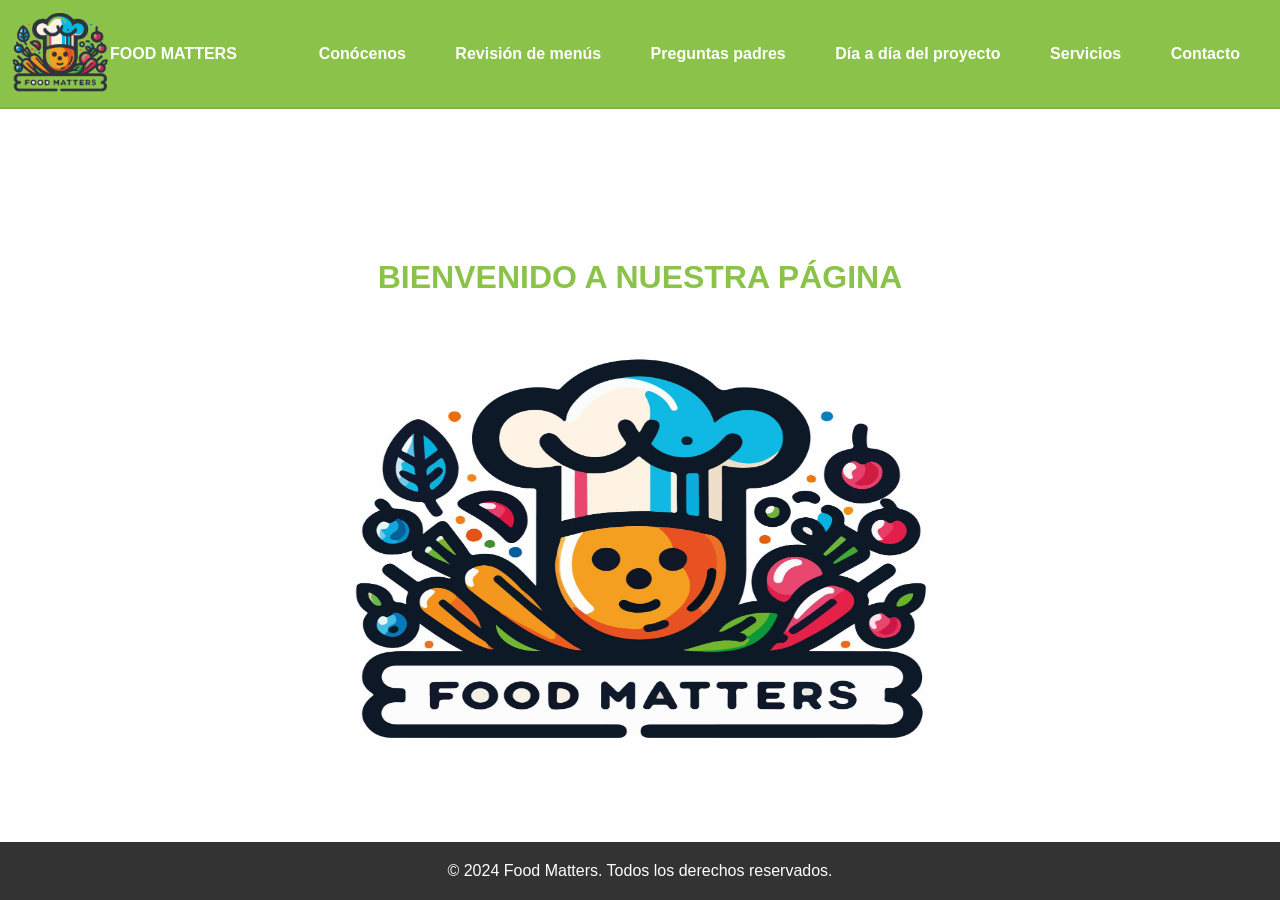
==== commit b421b742: "correcion conflictos" ====
--- a/DIETETICA/HTML/index.html
+++ b/DIETETICA/HTML/index.html
@@ -34,6 +34,7 @@
                 <li><a href="./contacto.html">Contacto</a></li>
             </ul>
         </nav>
+        
     </header>
 
     <main>
@@ -46,9 +47,16 @@
         </section>
     </main>
 
+
+
     <footer>
         <p>&copy; 2024 Food Matters. Todos los derechos reservados.</p>
     </footer>
-
+    <script>
+        document.addEventListener("DOMContentLoaded", () => {
+            document.body.classList.add("loaded");
+        });
+    </script>
+    
 </body>
 </html>
--- a/DIETETICA/CSS/styles.css
+++ b/DIETETICA/CSS/styles.css
@@ -33,7 +33,6 @@
     display: flex;
     justify-content: space-between;
     align-items: center;
-    position: fixed; /* Hace que el header sea fijo */
     top: 0;
     left: 0;
     width: 100%; /* Asegura que el header ocupe todo el ancho de la página */
@@ -284,4 +283,37 @@
         font-size: 12px;
         padding: 8px;
     }
-}+}
+
+/*Imagen foof matters*/
+.imagen_food {
+    width: auto;
+    height: 700px;
+    max-width: 100%;
+    max-height: 100%;
+}
+.carrusel {
+    display: grid;
+    justify-content: center;
+    align-content: center;
+    width: 100%;
+    max-width: 1200px;
+    margin: auto;
+}
+
+@media (max-width: 768px) {
+    .imagen_food {
+        height: auto;
+        max-height: 300px;
+        width: 100%;
+    }
+}
+
+body {
+    opacity: 0;
+    transition: opacity 0.5s ease-in-out;
+}
+
+body.loaded {
+    opacity: 1;
+}
